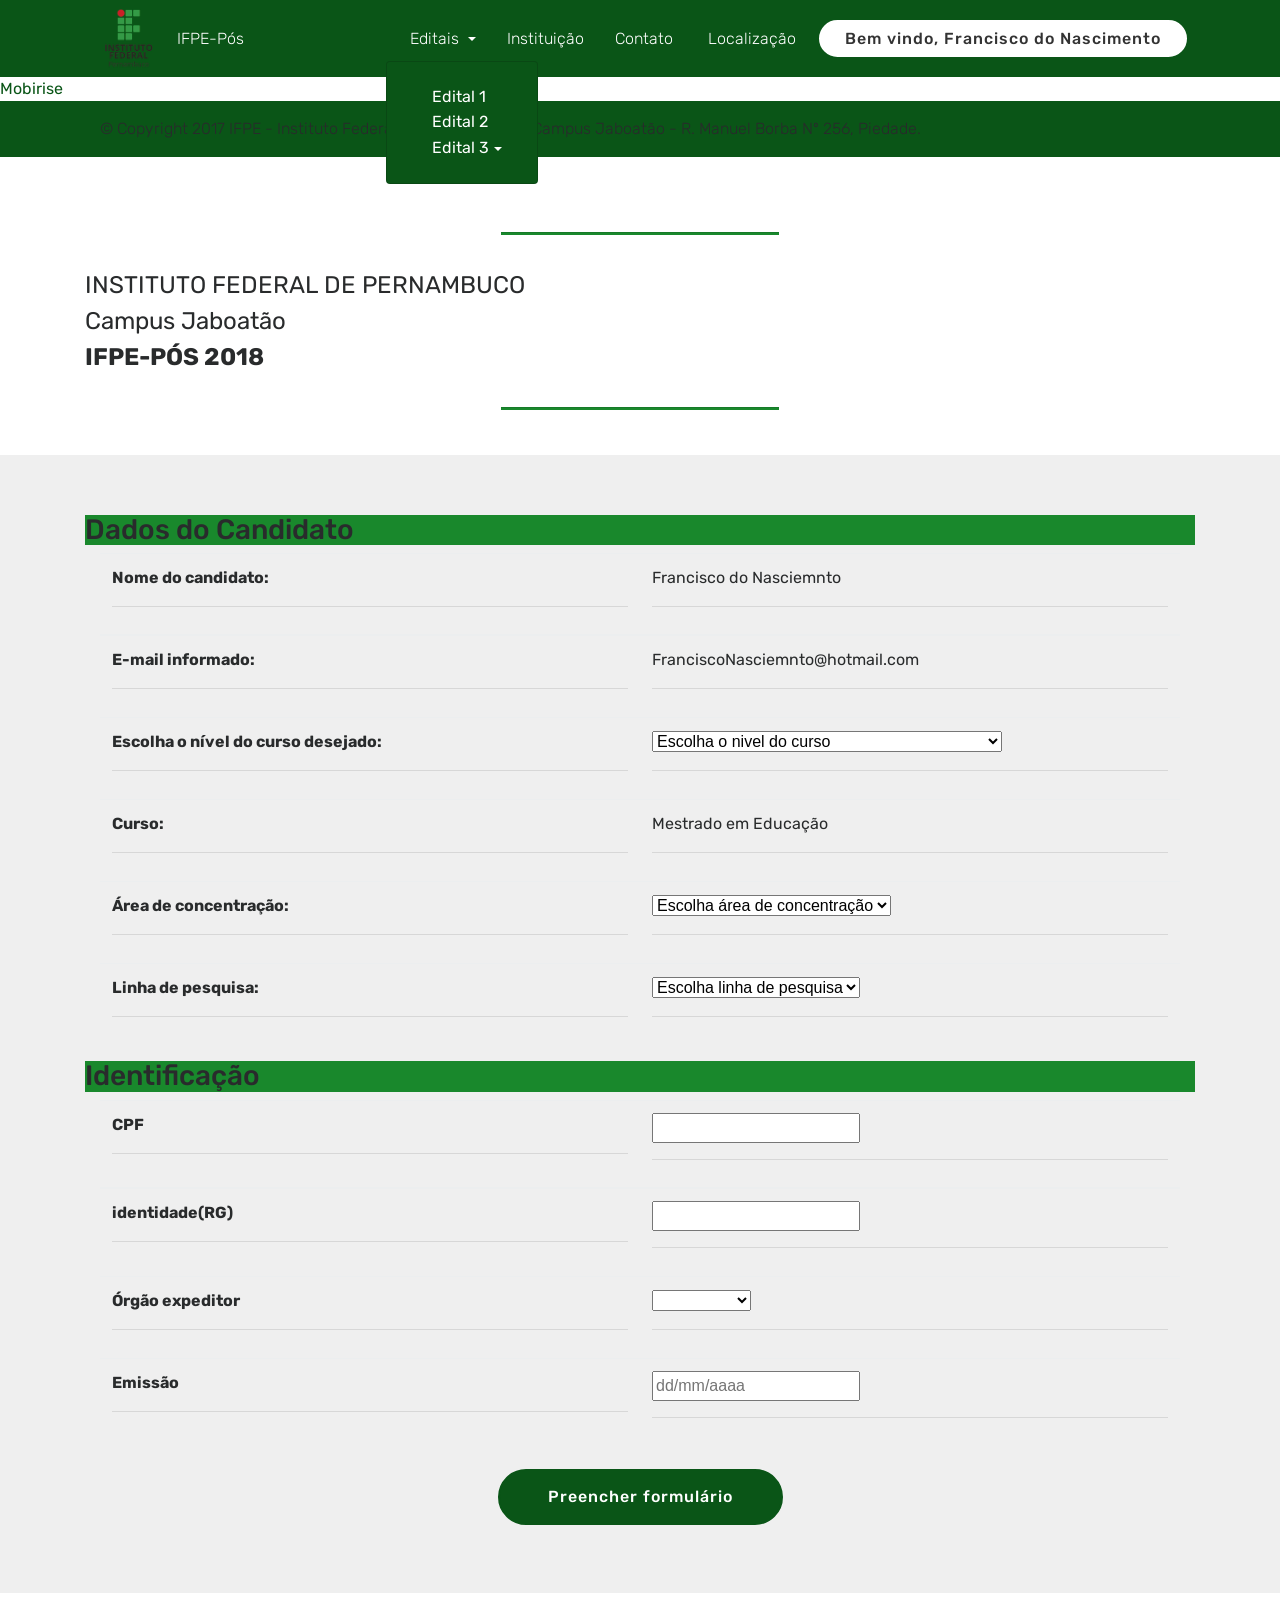
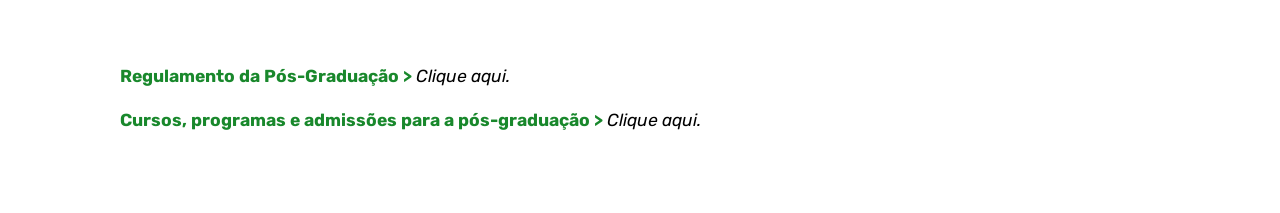
==== TestB5/inscricao3.html @ 794bc613 "Tiago Nova interface" ====
<!DOCTYPE html>
<html>
<head>
  <!-- Site made with Mobirise Website Builder v4.1.7, https://mobirise.com -->
  <meta charset="UTF-8">
  <meta http-equiv="X-UA-Compatible" content="IE=edge">
  <meta name="generator" content="Mobirise v4.1.7, mobirise.com">
  <meta name="viewport" content="width=device-width, initial-scale=1">
  <link rel="shortcut icon" href="assets/images/ifpe-432x270.png" type="image/x-icon">
  <meta name="description" content="Website Builder Description">
  <title>Inscrição 3</title>
  <link rel="stylesheet" href="assets/web/assets/mobirise-icons/mobirise-icons.css">
  <link rel="stylesheet" href="assets/tether/tether.min.css">
  <link rel="stylesheet" href="assets/bootstrap/css/bootstrap.min.css">
  <link rel="stylesheet" href="assets/dropdown/css/style.css">
  <link rel="stylesheet" href="assets/data-tables/data-tables.bootstrap4.min.css">
  <link rel="stylesheet" href="assets/theme/css/style.css">
  <link href="https://fonts.googleapis.com/css?family=Rubik:300,300i,400,400i,500,500i,700,700i,900,900i" rel="stylesheet">
  <link href="assets/fonts/style.css" rel="stylesheet">
  <link rel="stylesheet" href="assets/mobirise/css/mbr-additional.css" type="text/css">
  
  <style>
  .novoInput{
  width: 350px;
  }
  
td{
width: 500px;
}


  
  </style>
  
  
</head>
<body>
<section class="menu cid-qsGIcKa39I" once="menu" id="menu1-2b" data-rv-view="39">

    

    <nav class="navbar navbar-dropdown align-items-center navbar-fixed-top navbar-toggleable-sm">
        <button class="navbar-toggler navbar-toggler-right" type="button" data-toggle="collapse" data-target="#navbarSupportedContent" aria-controls="navbarSupportedContent" aria-expanded="false" aria-label="Toggle navigation">
            <div class="hamburger">
                <span></span>
                <span></span>
                <span></span>
                <span></span>
            </div>
        </button>
        <div class="menu-logo">
            <div class="navbar-brand">
                <span class="navbar-logo">
                    <a href="#top">
                         <img src="assets/images/ifpe-432x270.png" alt="Mobirise" title="" media-simple="true" style="height: 3.8rem;">
                    </a>
                </span>
                <span class="navbar-caption-wrap"><a class="navbar-caption text-white display-4" href="page1.html">
                        IFPE-Pós</a></span>
            </div>
        </div>
        <div class="collapse navbar-collapse" id="navbarSupportedContent">
            <ul class="navbar-nav nav-dropdown" data-app-modern-menu="true"><li class="nav-item dropdown open">
                    <a class="nav-link link text-white dropdown-toggle display-4" href="https://mobirise.com" data-toggle="dropdown-submenu" aria-expanded="true"><span class="mbri-file mbr-iconfont mbr-iconfont-btn"></span>
                        &nbsp;Editais
                    </a><div class="dropdown-menu"><a class="text-white dropdown-item display-4" href="https://mobirise.com"><span class="mbri-new-file mbr-iconfont mbr-iconfont-btn"></span>Edital 1</a><a class="text-white dropdown-item display-4" href="https://mobirise.com" aria-expanded="true"><span class="mbri-new-file mbr-iconfont mbr-iconfont-btn"></span>Edital 2</a><div class="dropdown"><a class="text-white dropdown-item dropdown-toggle display-4" href="https://mobirise.com" aria-expanded="false" data-toggle="dropdown-submenu"><span class="mbri-new-file mbr-iconfont mbr-iconfont-btn"></span>Edital 3</a><div class="dropdown-menu dropdown-submenu"><a class="text-white dropdown-item display-4" href="https://mobirise.com" aria-expanded="true">Edital 3.1</a><a class="text-white dropdown-item display-4" href="https://mobirise.com" aria-expanded="false">Edital 3.1</a><a class="text-white dropdown-item display-4" href="https://mobirise.com" aria-expanded="false">Edital 3.1</a></div></div></div>
                </li><li class="nav-item"><a class="nav-link link text-white display-4" href="https://mobirise.com">
                        <span class="mbri-home mbr-iconfont mbr-iconfont-btn"></span>Instituição</a></li><li class="nav-item"><a class="nav-link link text-white display-4" href="https://mobirise.com"><span class="mbri-mobile mbr-iconfont mbr-iconfont-btn"></span>
                        
                        Contato</a></li>
                <li class="nav-item">
                    <a class="nav-link link text-white display-4" href="https://mobirise.com">
                        <span class="mbri-search mbr-iconfont mbr-iconfont-btn"></span>&nbsp;Localização</a>
                </li></ul>
            <div class="navbar-buttons mbr-section-btn"><a class="btn btn-sm btn-white display-4" href="page3.html" target="_blank">Bem vindo, Francisco do Nascimento</a></div>
        </div>
    </nav>
</section>

<section class="engine"><a href="https://mobirise.co">Mobirise</a></section><section once="" class="cid-qsGNbh6SUS" id="footer6-2c" data-rv-view="41">

    

    

    <div class="container">
        <div class="media-container-row align-center mbr-white">
            <div class="col-12">
                <p class="mbr-text mb-0 mbr-fonts-style display-4">
                    © Copyright 2017 IFPE - Instituto Federal de Pernambuco - Campus Jaboatão - R. Manuel Borba Nº 256, Piedade.&nbsp;</p>
            </div>
        </div>
    </div>
</section>

<section class="mbr-section article content9 cid-qtyrd8Nej2" id="content9-2d" data-rv-view="44">
    
     

    <div class="container">
        <div class="inner-container" style="width: 100%;">
            <hr class="line" style="width: 25%;">
            <div class="section-text align-center mbr-fonts-style display-5"><strong></strong>INSTITUTO FEDERAL DE PERNAMBUCO<br>Campus Jaboatão<br><strong>IFPE-PÓS 2018</strong></div>
            <hr class="line" style="width: 25%;">
        </div>
        </div>
</section>

<section class="mbr-section form1 cid-qtypmuyXtm" id="form1-29" data-rv-view="83">

<form class="mbr-form" action="#" method="get" data-form-title="Mobirise Form">

<input type="hidden" data-form-email="true" >
  
  
  <div class="container container-table">
      <h3 class="align-center" style="background-color: #19882c">Dados do Candidato</h3>
      
      <div class="table-wrapper">
        <div class="container">
          
        </div>

        <div class="container scroll">
          <table class="table" cellspacing="0">
            
              <tr class="table-heads ">
                  
                  
                  
                  
              <td class="body-item mbr-fonts-style display-7"><strong>Nome do candidato:</strong><hr></td>
			  <td class="body-item mbr-fonts-style display-7">Francisco do Nasciemnto<hr></td></tr><tr>
            

            <tbody>
              
              
              
              
			<tr>            
                
              <td class="body-item mbr-fonts-style display-7"><strong>E-mail informado:</strong><hr></td><td class="body-item mbr-fonts-style display-7">FranciscoNasciemnto@hotmail.com<hr></td>
			  
			 </tr>
			  
			 <tr>                 
                
                
                
              <td class="body-item mbr-fonts-style display-7"><strong>Escolha o nível do curso desejado:</strong><hr></td>
			  <td class="body-item mbr-fonts-style display-7"><select  name="selectbasic" class="novoInput">
																		<option >Escolha o nivel do curso</option>
																		<option value="1">Mestrado</option>
																		<option value="2">Option two</option></select>
				<hr></td></tr>
	  
			<tr> 
                
                
                
                
              
			 <td class="body-item mbr-fonts-style display-7"><strong>Curso:</strong><hr></td>
			 <td class="body-item mbr-fonts-style display-7">Mestrado em Educação<hr></td>
		</td></tr>
		
		
		<tr>                 
                
                
                
              <td class="body-item mbr-fonts-style display-7"><strong>Área de concentração:</strong><hr></td>
			  <td class="body-item mbr-fonts-style display-7"><select  name="selectbasic" >
																		<option >Escolha área de concentração</option>
																		<option value="1">Educação Brasileira</option>
																		<option value="2">Option two</option></select>
				<hr></td></tr>
				
				
			<tr>                 
                
                
                
              <td class="body-item mbr-fonts-style display-7"><strong>Linha de pesquisa:</strong><hr></td>
			  <td class="body-item mbr-fonts-style display-7"><select  name="selectbasic" >
																		<option >Escolha linha de pesquisa</option>
																		<option value="1">Educação Brasileira</option>
																		<option value="2">Option two</option></select>
				<hr></td>
				</tr>	
				
				
		
			 </tbody>
			 
			 
          </table>
        </div>
       
      </div>
	  <h3 class="align-center" style="background-color: #19882c">Identificação</h3> <!-- Dados de identificação-->
	  
	  <input type="hidden" data-form-email="true" >
	  
	        <div class="table-wrapper">
        <div class="container">
          
        </div>

        <div class="container scroll">
          <table class="table" cellspacing="0">
            
              <tr class="table-heads ">
                  
                  
                  
                  
              <td class="body-item mbr-fonts-style display-7"><strong>CPF</strong><hr></td>
			  <td class="body-item mbr-fonts-style display-7"><input type="text" value=""  /><hr></td></tr><tr>
            

            <tbody>
              
              
              
              
			<tr>            
                
              <td class="body-item mbr-fonts-style display-7"><strong>identidade(RG)</strong><hr></td><td class="body-item mbr-fonts-style display-7"><input type="text" value=""  /><hr></td>
			  
			 </tr>
			  
			 <tr>                 
                
                
                
              <td class="tdEspaco"><strong>Órgão expeditor </strong><hr></td>
			  <td class="body-item mbr-fonts-style display-7"><select  name="selectbasic" >
																		<option ></option>
																		<option value="1">SDS</option>
																		<option value="2">Option two</option></select>
				<hr></td></tr>
	  
			<tr> 
                
                
                
                
              
			 <td class="body-item mbr-fonts-style display-7"><strong>Emissão</strong><hr></td>
			 <td class="body-item mbr-fonts-style display-7"><input type="text" value="" placeholder="dd/mm/aaaa" /><hr></td>
		</td></tr>
	
				
		
			 </tbody>
			 
			 
          </table>
        </div>
       
      </div>

	  
    </div>

    

    <div class="container">
        <div class="media-container-row title">
           <span class="input-group-btn"><button href="" type="submit" class="btn btn-form btn-primary display-4"><span class="mbri-edit mbr-iconfont mbr-iconfont-btn"></span>Preencher formulário</button></span>
        </div>
    </div>
	</form>
</section>

<section class="mbr-section article content1 cid-qtywTLbYQV" id="content2-2j" data-rv-view="77">

     

    <div class="container">
        <div class="media-container-row">
            <div class="mbr-text col-12 col-md-8 mbr-fonts-style display-7">
                <blockquote><p><span style="font-style: normal;"><strong>Regulamento da Pós-Graduação &gt;&nbsp;</strong></span><a href="#" target="_blank" class="text-black">Clique aqui.</a></p><p><strong><span style="font-style: normal;">Cursos,</span>&nbsp;<span style="font-style: normal;">programas e admissões para a pós-graduação&nbsp;&gt;</span></strong><span style="font-size: 1.09rem; font-style: normal;">&nbsp;</span><a href="#dfdfd" class="text-black" style="font-size: 1.09rem; background-color: rgb(255, 255, 255);">Clique aqui.</a></p></blockquote>
            </div>
        </div>
    </div>
</section>


  <script src="assets/web/assets/jquery/jquery.min.js"></script>
  <script src="assets/tether/tether.min.js"></script>
  <script src="assets/bootstrap/js/bootstrap.min.js"></script>
  <script src="assets/smooth-scroll/smooth-scroll.js"></script>
  <script src="assets/dropdown/js/script.min.js"></script>
  <script src="assets/touch-swipe/jquery.touch-swipe.min.js"></script>
  <script src="assets/data-tables/jquery.data-tables.min.js"></script>
  <script src="assets/data-tables/data-tables.bootstrap4.min.js"></script>
  <script src="assets/theme/js/script.js"></script>
  
  
</body>
</html>
---- TestB5/assets/mobirise/css/mbr-additional.css ----
@import url(../../../https://fonts.googleapis.com/css?family=Rubik:300,300i,400,400i,500,500i,700,700i,900,900i);





body {
  font-family: Rubik;
  font-style: normal;
  line-height: 1.5;
}
.mbr-section-title {
  font-style: normal;
  line-height: 1.2;
}
.mbr-section-subtitle {
  line-height: 1.3;
}
.mbr-text {
  font-style: normal;
  line-height: 1.6;
}
.display-1 {
  font-family: 'Rubik', sans-serif;
  font-size: 4.25rem;
}
.display-1 > .mbr-iconfont {
  font-size: 6.8rem;
}
.display-2 {
  font-family: 'Rubik', sans-serif;
  font-size: 3rem;
}
.display-2 > .mbr-iconfont {
  font-size: 4.8rem;
}
.display-4 {
  font-family: 'Rubik', sans-serif;
  font-size: 1rem;
}
.display-4 > .mbr-iconfont {
  font-size: 1.6rem;
}
.display-5 {
  font-family: 'Rubik', sans-serif;
  font-size: 1.5rem;
}
.display-5 > .mbr-iconfont {
  font-size: 2.4rem;
}
.display-7 {
  font-family: 'Rubik', sans-serif;
  font-size: 1rem;
}
.display-7 > .mbr-iconfont {
  font-size: 1.6rem;
}
/* ---- Fluid typography for mobile devices ---- */
/* 1.4 - font scale ratio ( bootstrap == 1.42857 ) */
/* 100vw - current viewport width */
/* (48 - 20)  48 == 48rem == 768px, 20 == 20rem == 320px(minimal supported viewport) */
/* 0.65 - min scale variable, may vary */
@media (max-width: 768px) {
  .display-1 {
    font-size: 3.4rem;
    font-size: calc( 2.1374999999999997rem + (4.25 - 2.1374999999999997) * ((100vw - 20rem) / (48 - 20)));
    line-height: calc( 1.4 * (2.1374999999999997rem + (4.25 - 2.1374999999999997) * ((100vw - 20rem) / (48 - 20))));
  }
  .display-2 {
    font-size: 2.4rem;
    font-size: calc( 1.7rem + (3 - 1.7) * ((100vw - 20rem) / (48 - 20)));
    line-height: calc( 1.4 * (1.7rem + (3 - 1.7) * ((100vw - 20rem) / (48 - 20))));
  }
  .display-4 {
    font-size: 0.8rem;
    font-size: calc( 1rem + (1 - 1) * ((100vw - 20rem) / (48 - 20)));
    line-height: calc( 1.4 * (1rem + (1 - 1) * ((100vw - 20rem) / (48 - 20))));
  }
  .display-5 {
    font-size: 1.2rem;
    font-size: calc( 1.175rem + (1.5 - 1.175) * ((100vw - 20rem) / (48 - 20)));
    line-height: calc( 1.4 * (1.175rem + (1.5 - 1.175) * ((100vw - 20rem) / (48 - 20))));
  }
}
/* Buttons */
.btn {
  font-weight: 500;
  border-width: 2px;
  font-style: normal;
  letter-spacing: 1px;
  margin: .4rem .8rem;
  white-space: normal;
  -webkit-transition: all 0.3s ease-in-out;
  -moz-transition: all 0.3s ease-in-out;
  transition: all 0.3s ease-in-out;
  padding: 1rem 3rem;
  border-radius: 3px;
  display: inline-flex;
  align-items: center;
  justify-content: center;
  word-break: break-word;
}
.btn-sm {
  font-weight: 500;
  letter-spacing: 1px;
  -webkit-transition: all 0.3s ease-in-out;
  -moz-transition: all 0.3s ease-in-out;
  transition: all 0.3s ease-in-out;
  padding: 0.6rem 1.5rem;
  border-radius: 3px;
}
.btn-md {
  font-weight: 500;
  letter-spacing: 1px;
  margin: .4rem .8rem !important;
  -webkit-transition: all 0.3s ease-in-out;
  -moz-transition: all 0.3s ease-in-out;
  transition: all 0.3s ease-in-out;
  padding: 1rem 3rem;
  border-radius: 3px;
}
.btn-lg {
  font-weight: 500;
  letter-spacing: 1px;
  margin: .4rem .8rem !important;
  -webkit-transition: all 0.3s ease-in-out;
  -moz-transition: all 0.3s ease-in-out;
  transition: all 0.3s ease-in-out;
  padding: 1.2rem 3.2rem;
  border-radius: 3px;
}
.bg-primary {
  background-color: #0a5517 !important;
}
.bg-success {
  background-color: #f7ed4a !important;
}
.bg-info {
  background-color: #82786e !important;
}
.bg-warning {
  background-color: #879a9f !important;
}
.bg-danger {
  background-color: #b1a374 !important;
}
.btn-primary,
.btn-primary:active,
.btn-primary.active {
  background-color: #0a5517;
  border-color: #0a5517;
  color: #ffffff;
}
.btn-primary:hover,
.btn-primary:focus,
.btn-primary.focus {
  color: #ffffff;
  background-color: #021104;
  border-color: #021104;
}
.btn-primary.disabled,
.btn-primary:disabled {
  color: #ffffff !important;
  background-color: #021104 !important;
  border-color: #021104 !important;
}
.btn-secondary,
.btn-secondary:active,
.btn-secondary.active {
  background-color: #ff3366;
  border-color: #ff3366;
  color: #ffffff;
}
.btn-secondary:hover,
.btn-secondary:focus,
.btn-secondary.focus {
  color: #ffffff;
  background-color: #e50039;
  border-color: #e50039;
}
.btn-secondary.disabled,
.btn-secondary:disabled {
  color: #ffffff !important;
  background-color: #e50039 !important;
  border-color: #e50039 !important;
}
.btn-info,
.btn-info:active,
.btn-info.active {
  background-color: #82786e;
  border-color: #82786e;
  color: #ffffff;
}
.btn-info:hover,
.btn-info:focus,
.btn-info.focus {
  color: #ffffff;
  background-color: #59524b;
  border-color: #59524b;
}
.btn-info.disabled,
.btn-info:disabled {
  color: #ffffff !important;
  background-color: #59524b !important;
  border-color: #59524b !important;
}
.btn-success,
.btn-success:active,
.btn-success.active {
  background-color: #f7ed4a;
  border-color: #f7ed4a;
  color: #ffffff;
}
.btn-success:hover,
.btn-success:focus,
.btn-success.focus {
  color: #ffffff;
  background-color: #eadd0a;
  border-color: #eadd0a;
}
.btn-success.disabled,
.btn-success:disabled {
  color: #ffffff !important;
  background-color: #eadd0a !important;
  border-color: #eadd0a !important;
}
.btn-warning,
.btn-warning:active,
.btn-warning.active {
  background-color: #879a9f;
  border-color: #879a9f;
  color: #ffffff;
}
.btn-warning:hover,
.btn-warning:focus,
.btn-warning.focus {
  color: #ffffff;
  background-color: #617479;
  border-color: #617479;
}
.btn-warning.disabled,
.btn-warning:disabled {
  color: #ffffff !important;
  background-color: #617479 !important;
  border-color: #617479 !important;
}
.btn-danger,
.btn-danger:active,
.btn-danger.active {
  background-color: #b1a374;
  border-color: #b1a374;
  color: #ffffff;
}
.btn-danger:hover,
.btn-danger:focus,
.btn-danger.focus {
  color: #ffffff;
  background-color: #8b7d4e;
  border-color: #8b7d4e;
}
.btn-danger.disabled,
.btn-danger:disabled {
  color: #ffffff !important;
  background-color: #8b7d4e !important;
  border-color: #8b7d4e !important;
}
.btn-white {
  color: #333333 !important;
}
.btn-white,
.btn-white:active,
.btn-white.active {
  background-color: #ffffff;
  border-color: #ffffff;
  color: #ffffff;
}
.btn-white:hover,
.btn-white:focus,
.btn-white.focus {
  color: #ffffff;
  background-color: #d4d4d4;
  border-color: #d4d4d4;
}
.btn-white.disabled,
.btn-white:disabled {
  color: #ffffff !important;
  background-color: #d4d4d4 !important;
  border-color: #d4d4d4 !important;
}
.btn-black,
.btn-black:active,
.btn-black.active {
  background-color: #333333;
  border-color: #333333;
  color: #ffffff;
}
.btn-black:hover,
.btn-black:focus,
.btn-black.focus {
  color: #ffffff;
  background-color: #0d0d0d;
  border-color: #0d0d0d;
}
.btn-black.disabled,
.btn-black:disabled {
  color: #ffffff !important;
  background-color: #0d0d0d !important;
  border-color: #0d0d0d !important;
}
.btn-primary-outline,
.btn-primary-outline:active,
.btn-primary-outline.active {
  background: none;
  border-color: #000000;
  color: #000000;
}
.btn-primary-outline:hover,
.btn-primary-outline:focus,
.btn-primary-outline.focus {
  color: #ffffff;
  background-color: #0a5517;
  border-color: #0a5517;
}
.btn-primary-outline.disabled,
.btn-primary-outline:disabled {
  color: #ffffff !important;
  background-color: #0a5517 !important;
  border-color: #0a5517 !important;
}
.btn-secondary-outline,
.btn-secondary-outline:active,
.btn-secondary-outline.active {
  background: none;
  border-color: #cc0033;
  color: #cc0033;
}
.btn-secondary-outline:hover,
.btn-secondary-outline:focus,
.btn-secondary-outline.focus {
  color: #ffffff;
  background-color: #ff3366;
  border-color: #ff3366;
}
.btn-secondary-outline.disabled,
.btn-secondary-outline:disabled {
  color: #ffffff !important;
  background-color: #ff3366 !important;
  border-color: #ff3366 !important;
}
.btn-info-outline,
.btn-info-outline:active,
.btn-info-outline.active {
  background: none;
  border-color: #4b453f;
  color: #4b453f;
}
.btn-info-outline:hover,
.btn-info-outline:focus,
.btn-info-outline.focus {
  color: #ffffff;
  background-color: #82786e;
  border-color: #82786e;
}
.btn-info-outline.disabled,
.btn-info-outline:disabled {
  color: #ffffff !important;
  background-color: #82786e !important;
  border-color: #82786e !important;
}
.btn-success-outline,
.btn-success-outline:active,
.btn-success-outline.active {
  background: none;
  border-color: #d2c609;
  color: #d2c609;
}
.btn-success-outline:hover,
.btn-success-outline:focus,
.btn-success-outline.focus {
  color: #ffffff;
  background-color: #f7ed4a;
  border-color: #f7ed4a;
}
.btn-success-outline.disabled,
.btn-success-outline:disabled {
  color: #ffffff !important;
  background-color: #f7ed4a !important;
  border-color: #f7ed4a !important;
}
.btn-warning-outline,
.btn-warning-outline:active,
.btn-warning-outline.active {
  background: none;
  border-color: #55666b;
  color: #55666b;
}
.btn-warning-outline:hover,
.btn-warning-outline:focus,
.btn-warning-outline.focus {
  color: #ffffff;
  background-color: #879a9f;
  border-color: #879a9f;
}
.btn-warning-outline.disabled,
.btn-warning-outline:disabled {
  color: #ffffff !important;
  background-color: #879a9f !important;
  border-color: #879a9f !important;
}
.btn-danger-outline,
.btn-danger-outline:active,
.btn-danger-outline.active {
  background: none;
  border-color: #7a6e45;
  color: #7a6e45;
}
.btn-danger-outline:hover,
.btn-danger-outline:focus,
.btn-danger-outline.focus {
  color: #ffffff;
  background-color: #b1a374;
  border-color: #b1a374;
}
.btn-danger-outline.disabled,
.btn-danger-outline:disabled {
  color: #ffffff !important;
  background-color: #b1a374 !important;
  border-color: #b1a374 !important;
}
.btn-black-outline,
.btn-black-outline:active,
.btn-black-outline.active {
  background: none;
  border-color: #000000;
  color: #000000;
}
.btn-black-outline:hover,
.btn-black-outline:focus,
.btn-black-outline.focus {
  color: #ffffff;
  background-color: #333333;
  border-color: #333333;
}
.btn-black-outline.disabled,
.btn-black-outline:disabled {
  color: #ffffff !important;
  background-color: #333333 !important;
  border-color: #333333 !important;
}
.btn-white-outline,
.btn-white-outline:active,
.btn-white-outline.active {
  background: none;
  border-color: #ffffff;
  color: #ffffff;
}
.btn-white-outline:hover,
.btn-white-outline:focus,
.btn-white-outline.focus {
  color: #333333;
  background-color: #ffffff;
  border-color: #ffffff;
}
.text-primary {
  color: #0a5517 !important;
}
.text-secondary {
  color: #ff3366 !important;
}
.text-success {
  color: #f7ed4a !important;
}
.text-info {
  color: #82786e !important;
}
.text-warning {
  color: #879a9f !important;
}
.text-danger {
  color: #b1a374 !important;
}
.text-white {
  color: #ffffff !important;
}
.text-black {
  color: #000000 !important;
}
a.text-primary:hover,
a.text-primary:focus {
  color: #000000 !important;
}
a.text-secondary:hover,
a.text-secondary:focus {
  color: #cc0033 !important;
}
a.text-success:hover,
a.text-success:focus {
  color: #d2c609 !important;
}
a.text-info:hover,
a.text-info:focus {
  color: #4b453f !important;
}
a.text-warning:hover,
a.text-warning:focus {
  color: #55666b !important;
}
a.text-danger:hover,
a.text-danger:focus {
  color: #7a6e45 !important;
}
a.text-white:hover,
a.text-white:focus {
  color: #b3b3b3 !important;
}
a.text-black:hover,
a.text-black:focus {
  color: #4d4d4d !important;
}
.alert-success {
  background-color: #70c770;
}
.alert-info {
  background-color: #82786e;
}
.alert-warning {
  background-color: #879a9f;
}
.alert-danger {
  background-color: #b1a374;
}
.mbr-section-btn a.btn:not(.btn-form) {
  border-radius: 100px;
}
.mbr-section-btn a.btn:not(.btn-form):hover {
  box-shadow: 0 10px 40px 0 rgba(0, 0, 0, 0.2);
}
.mbr-gallery-filter li a {
  border-radius: 100px !important;
}
.mbr-gallery-filter li.active .btn {
  background-color: #0a5517;
  border-color: #0a5517;
  color: #ffffff;
}
.mbr-gallery-filter li.active .btn:focus {
  box-shadow: none;
}
.nav-tabs .nav-link {
  border-radius: 100px !important;
}
.btn-form {
  border-radius: 0;
}
.btn-form:hover {
  cursor: pointer;
}
a,
a:hover {
  color: #0a5517;
}
.mbr-plan-header.bg-primary .mbr-plan-subtitle,
.mbr-plan-header.bg-primary .mbr-plan-price-desc {
  color: #59eb72;
}
.mbr-plan-header.bg-success .mbr-plan-subtitle,
.mbr-plan-header.bg-success .mbr-plan-price-desc {
  color: #ffffff;
}
.mbr-plan-header.bg-info .mbr-plan-subtitle,
.mbr-plan-header.bg-info .mbr-plan-price-desc {
  color: #beb8b2;
}
.mbr-plan-header.bg-warning .mbr-plan-subtitle,
.mbr-plan-header.bg-warning .mbr-plan-price-desc {
  color: #ced6d8;
}
.mbr-plan-header.bg-danger .mbr-plan-subtitle,
.mbr-plan-header.bg-danger .mbr-plan-price-desc {
  color: #dfd9c6;
}
/* Scroll to top button*/
.scrollToTop_wraper {
  opacity: 0 !important;
}
/* Others*/
.note-check a[data-value=Rubik] {
  font-style: normal;
}
.mbr-arrow a {
  color: #ffffff;
}
.form-control-label {
  position: relative;
  cursor: pointer;
  margin-bottom: .357em;
  padding: 0;
}
.alert {
  color: #ffffff;
  border-radius: 0;
  border: 0;
  font-size: .875rem;
  line-height: 1.5;
  margin-bottom: 1.875rem;
  padding: 1.25rem;
  position: relative;
}
.alert.alert-form::after {
  background-color: inherit;
  bottom: -7px;
  content: "";
  display: block;
  height: 14px;
  left: 50%;
  margin-left: -7px;
  position: absolute;
  transform: rotate(45deg);
  width: 14px;
}
.form-control {
  background-color: #f5f5f5;
  box-shadow: none;
  color: #565656;
  font-family: 'Rubik', sans-serif;
  font-size: 1rem;
  line-height: 1.43;
  min-height: 3.5em;
  padding: 1.07em .5em;
}
.form-control > .mbr-iconfont {
  font-size: 1.6rem;
}
.form-control,
.form-control:focus {
  border: 1px solid #e8e8e8;
}
.form-active .form-control:invalid {
  border-color: red;
}
.mbr-overlay {
  background-color: #000;
  bottom: 0;
  left: 0;
  opacity: .5;
  position: absolute;
  right: 0;
  top: 0;
  z-index: 0;
}
blockquote {
  font-style: italic;
  padding: 10px 0 10px 20px;
  font-size: 1.09rem;
  position: relative;
  border-color: #0a5517;
  border-width: 3px;
}
ul,
ol,
pre,
blockquote {
  margin-bottom: 2.3125rem;
}
pre {
  background: #f4f4f4;
  padding: 10px 24px;
  white-space: pre-wrap;
}
.inactive {
  -webkit-user-select: none;
  -moz-user-select: none;
  -ms-user-select: none;
  user-select: none;
  pointer-events: none;
  -webkit-user-drag: none;
  user-drag: none;
}
.mbr-section__comments .row {
  justify-content: center;
}
/* Forms */
.mbr-form .btn {
  margin: .4rem 0;
}
.mbr-form .input-group-btn a.btn {
  border-radius: 100px !important;
}
.mbr-form .input-group-btn a.btn:hover {
  box-shadow: 0 10px 40px 0 rgba(0, 0, 0, 0.2);
}
.mbr-form .input-group-btn button[type="submit"] {
  border-radius: 100px !important;
  padding: 1rem 3rem;
}
.mbr-form .input-group-btn button[type="submit"]:hover {
  box-shadow: 0 10px 40px 0 rgba(0, 0, 0, 0.2);
}
.form2 .form-control {
  border-top-left-radius: 100px;
  border-bottom-left-radius: 100px;
}
.form2 .input-group-btn a.btn {
  border-top-left-radius: 0 !important;
  border-bottom-left-radius: 0 !important;
}
.form2 .input-group-btn button[type="submit"] {
  border-top-left-radius: 0 !important;
  border-bottom-left-radius: 0 !important;
}
.form3 input[type="email"] {
  border-radius: 100px !important;
}
@media (max-width: 349px) {
  .form2 input[type="email"] {
    border-radius: 100px !important;
  }
  .form2 .input-group-btn a.btn {
    border-radius: 100px !important;
  }
  .form2 .input-group-btn button[type="submit"] {
    border-radius: 100px !important;
  }
}
@media (max-width: 767px) {
  .btn {
    font-size: .75rem !important;
  }
  .btn .mbr-iconfont {
    font-size: 1rem !important;
  }
}
/* Social block */
.btn-social {
  font-size: 20px;
  border-radius: 50%;
  padding: 0;
  width: 44px;
  height: 44px;
  line-height: 44px;
  text-align: center;
  position: relative;
  border: 2px solid #c0a375;
  border-color: #0a5517;
  color: #232323;
  cursor: pointer;
}
.btn-social i {
  top: 0;
  line-height: 44px;
  width: 44px;
}
.btn-social:hover {
  color: #fff;
  background: #0a5517;
}
.btn-social + .btn {
  margin-left: .1rem;
}
/* Footer */
.mbr-footer-content li::before,
.mbr-footer .mbr-contacts li::before {
  background: #0a5517;
}
.mbr-footer-content li a:hover,
.mbr-footer .mbr-contacts li a:hover {
  color: #0a5517;
}
.footer3 input[type="email"],
.footer4 input[type="email"] {
  border-radius: 100px !important;
}
.footer3 .input-group-btn a.btn,
.footer4 .input-group-btn a.btn {
  border-radius: 100px !important;
}
.footer3 .input-group-btn button[type="submit"],
.footer4 .input-group-btn button[type="submit"] {
  border-radius: 100px !important;
}
/* Headers*/
.header13 .form-inline input[type="email"],
.header14 .form-inline input[type="email"] {
  border-radius: 100px;
}
.header13 .form-inline input[type="text"],
.header14 .form-inline input[type="text"] {
  border-radius: 100px;
}
.header13 .form-inline input[type="tel"],
.header14 .form-inline input[type="tel"] {
  border-radius: 100px;
}
.header13 .form-inline a.btn,
.header14 .form-inline a.btn {
  border-radius: 100px;
}
.header13 .form-inline button,
.header14 .form-inline button {
  border-radius: 100px !important;
}
.cid-qsGIcKa39I .navbar {
  padding: .5rem 0;
  background: #0a5517;
  transition: none;
  min-height: 77px;
}
.cid-qsGIcKa39I .navbar-dropdown.bg-color.transparent.opened {
  background: #0a5517;
}
.cid-qsGIcKa39I a {
  font-style: normal;
}
.cid-qsGIcKa39I .nav-item span {
  padding-right: 0.4em;
  line-height: 0.5em;
  vertical-align: text-bottom;
  position: relative;
  top: -0.2em;
  text-decoration: none;
}
.cid-qsGIcKa39I .nav-item a {
  padding: 0.7rem 0 !important;
  margin: 0rem .65rem !important;
}
.cid-qsGIcKa39I .btn {
  padding: 0.4rem 1.5rem;
  display: inline-flex;
  align-items: center;
}
.cid-qsGIcKa39I .btn .mbr-iconfont {
  font-size: 1.6rem;
}
.cid-qsGIcKa39I .menu-logo {
  margin-right: auto;
}
.cid-qsGIcKa39I .menu-logo .navbar-brand {
  display: flex;
  margin-left: 5rem;
  padding: 0;
  transition: padding .2s;
  min-height: 3.8rem;
  align-items: center;
}
.cid-qsGIcKa39I .menu-logo .navbar-brand .navbar-caption-wrap {
  display: -webkit-flex;
  -webkit-align-items: center;
  align-items: center;
  word-break: break-word;
  min-width: 7rem;
  margin: .3rem 0;
}
.cid-qsGIcKa39I .menu-logo .navbar-brand .navbar-caption-wrap .navbar-caption {
  line-height: 1.2rem !important;
  padding-right: 2rem;
}
.cid-qsGIcKa39I .menu-logo .navbar-brand .navbar-logo {
  font-size: 4rem;
  transition: font-size 0.25s;
}
.cid-qsGIcKa39I .menu-logo .navbar-brand .navbar-logo img {
  display: flex;
}
.cid-qsGIcKa39I .menu-logo .navbar-brand .navbar-logo .mbr-iconfont {
  transition: font-size 0.25s;
}
.cid-qsGIcKa39I .navbar-toggleable-sm .navbar-collapse {
  justify-content: flex-end;
  -webkit-justify-content: flex-end;
  padding-right: 5rem;
  width: auto;
}
.cid-qsGIcKa39I .navbar-toggleable-sm .navbar-collapse .navbar-nav {
  flex-wrap: wrap;
  -webkit-flex-wrap: wrap;
  padding-left: 0;
}
.cid-qsGIcKa39I .navbar-toggleable-sm .navbar-collapse .navbar-nav .nav-item {
  -webkit-align-self: center;
  align-self: center;
}
.cid-qsGIcKa39I .navbar-toggleable-sm .navbar-collapse .navbar-buttons {
  padding-left: 0;
  padding-bottom: 0;
}
.cid-qsGIcKa39I .dropdown .dropdown-menu {
  background: #0a5517;
  display: none;
  position: absolute;
  min-width: 5rem;
  padding-top: 1.4rem;
  padding-bottom: 1.4rem;
  text-align: left;
}
.cid-qsGIcKa39I .dropdown .dropdown-menu .dropdown-item {
  width: auto;
  padding: 0.235em 1.5385em 0.235em 1.5385em !important;
}
.cid-qsGIcKa39I .dropdown .dropdown-menu .dropdown-item::after {
  right: 0.5rem;
}
.cid-qsGIcKa39I .dropdown .dropdown-menu .dropdown-submenu {
  margin: 0;
}
.cid-qsGIcKa39I .dropdown.open > .dropdown-menu {
  display: block;
}
.cid-qsGIcKa39I .navbar-toggleable-sm.opened:after {
  position: absolute;
  width: 100vw;
  height: 100vh;
  content: '';
  background-color: rgba(0, 0, 0, 0.1);
  left: 0;
  bottom: 0;
  transform: translateY(100%);
  -webkit-transform: translateY(100%);
  z-index: 1000;
}
.cid-qsGIcKa39I .navbar.navbar-short {
  min-height: 60px;
  transition: all .2s;
}
.cid-qsGIcKa39I .navbar.navbar-short .navbar-toggler-right {
  top: 20px;
}
.cid-qsGIcKa39I .navbar.navbar-short .navbar-logo a {
  font-size: 2.5rem !important;
  line-height: 2.5rem;
  transition: font-size 0.25s;
}
.cid-qsGIcKa39I .navbar.navbar-short .navbar-logo a .mbr-iconfont {
  font-size: 2.5rem !important;
}
.cid-qsGIcKa39I .navbar.navbar-short .navbar-logo a img {
  height: 3rem !important;
}
.cid-qsGIcKa39I .navbar.navbar-short .navbar-brand {
  min-height: 3rem;
}
.cid-qsGIcKa39I button.navbar-toggler {
  width: 31px;
  height: 18px;
  cursor: pointer;
  transition: all .2s;
  top: 1.5rem;
  right: 1rem;
}
.cid-qsGIcKa39I button.navbar-toggler:focus {
  outline: none;
}
.cid-qsGIcKa39I button.navbar-toggler .hamburger span {
  position: absolute;
  right: 0;
  width: 30px;
  height: 2px;
  border-right: 5px;
  background-color: #ffffff;
}
.cid-qsGIcKa39I button.navbar-toggler .hamburger span:nth-child(1) {
  top: 0;
  transition: all .2s;
}
.cid-qsGIcKa39I button.navbar-toggler .hamburger span:nth-child(2) {
  top: 8px;
  transition: all .15s;
}
.cid-qsGIcKa39I button.navbar-toggler .hamburger span:nth-child(3) {
  top: 8px;
  transition: all .15s;
}
.cid-qsGIcKa39I button.navbar-toggler .hamburger span:nth-child(4) {
  top: 16px;
  transition: all .2s;
}
.cid-qsGIcKa39I nav.opened .hamburger span:nth-child(1) {
  top: 8px;
  width: 0;
  opacity: 0;
  right: 50%;
  transition: all .2s;
}
.cid-qsGIcKa39I nav.opened .hamburger span:nth-child(2) {
  -webkit-transform: rotate(45deg);
  transform: rotate(45deg);
  transition: all .25s;
}
.cid-qsGIcKa39I nav.opened .hamburger span:nth-child(3) {
  -webkit-transform: rotate(-45deg);
  transform: rotate(-45deg);
  transition: all .25s;
}
.cid-qsGIcKa39I nav.opened .hamburger span:nth-child(4) {
  top: 8px;
  width: 0;
  opacity: 0;
  right: 50%;
  transition: all .2s;
}
.cid-qsGIcKa39I .collapsed .btn {
  display: flex;
}
.cid-qsGIcKa39I .collapsed .navbar-collapse {
  display: none !important;
  padding-right: 0 !important;
}
.cid-qsGIcKa39I .collapsed .navbar-collapse.collapsing,
.cid-qsGIcKa39I .collapsed .navbar-collapse.show {
  display: block !important;
}
.cid-qsGIcKa39I .collapsed .navbar-collapse.collapsing .navbar-nav,
.cid-qsGIcKa39I .collapsed .navbar-collapse.show .navbar-nav {
  display: block;
  text-align: center;
}
.cid-qsGIcKa39I .collapsed .navbar-collapse.collapsing .navbar-nav .nav-item,
.cid-qsGIcKa39I .collapsed .navbar-collapse.show .navbar-nav .nav-item {
  clear: both;
}
.cid-qsGIcKa39I .collapsed .navbar-collapse.collapsing .navbar-buttons,
.cid-qsGIcKa39I .collapsed .navbar-collapse.show .navbar-buttons {
  text-align: center;
}
.cid-qsGIcKa39I .collapsed .navbar-collapse.collapsing .navbar-buttons:last-child,
.cid-qsGIcKa39I .collapsed .navbar-collapse.show .navbar-buttons:last-child {
  margin-bottom: 1rem;
}
.cid-qsGIcKa39I .collapsed button.navbar-toggler {
  display: block;
}
.cid-qsGIcKa39I .collapsed .navbar-brand {
  margin-left: 1rem !important;
  margin-top: .5rem;
}
.cid-qsGIcKa39I .collapsed .navbar-toggleable-sm {
  flex-direction: column;
  -webkit-flex-direction: column;
}
.cid-qsGIcKa39I .collapsed .dropdown .dropdown-menu {
  width: 100%;
  text-align: center;
  position: relative;
  opacity: 0;
  display: block;
  height: 0;
  visibility: hidden;
  padding: 0;
  transition-duration: .5s;
  transition-property: opacity,padding,height;
}
.cid-qsGIcKa39I .collapsed .dropdown.open > .dropdown-menu {
  position: relative;
  opacity: 1;
  height: auto;
  padding: 1.4rem 0;
  visibility: visible;
}
.cid-qsGIcKa39I .collapsed .dropdown .dropdown-submenu {
  left: 0;
  text-align: center;
  width: 100%;
}
.cid-qsGIcKa39I .collapsed .dropdown .dropdown-toggle[data-toggle="dropdown-submenu"]::after {
  margin-top: 0;
  position: inherit;
  right: 0;
  top: 50%;
  display: inline-block;
  width: 0;
  height: 0;
  margin-left: .3em;
  vertical-align: middle;
  content: "";
  border-top: .30em solid;
  border-right: .30em solid transparent;
  border-left: .30em solid transparent;
}
@media (max-width: 991px) {
  .cid-qsGIcKa39I img {
    height: 3.8rem !important;
  }
  .cid-qsGIcKa39I .btn {
    display: flex;
  }
  .cid-qsGIcKa39I button.navbar-toggler {
    display: block;
  }
  .cid-qsGIcKa39I .navbar-brand {
    margin-left: 1rem !important;
    margin-top: .5rem;
  }
  .cid-qsGIcKa39I .navbar-toggleable-sm {
    flex-direction: column;
    -webkit-flex-direction: column;
  }
  .cid-qsGIcKa39I .navbar-collapse {
    display: none !important;
    padding-right: 0 !important;
  }
  .cid-qsGIcKa39I .navbar-collapse.collapsing,
  .cid-qsGIcKa39I .navbar-collapse.show {
    display: block !important;
  }
  .cid-qsGIcKa39I .navbar-collapse.collapsing .navbar-nav,
  .cid-qsGIcKa39I .navbar-collapse.show .navbar-nav {
    display: block;
    text-align: center;
  }
  .cid-qsGIcKa39I .navbar-collapse.collapsing .navbar-nav .nav-item,
  .cid-qsGIcKa39I .navbar-collapse.show .navbar-nav .nav-item {
    clear: both;
  }
  .cid-qsGIcKa39I .navbar-collapse.collapsing .navbar-buttons,
  .cid-qsGIcKa39I .navbar-collapse.show .navbar-buttons {
    text-align: center;
  }
  .cid-qsGIcKa39I .navbar-collapse.collapsing .navbar-buttons:last-child,
  .cid-qsGIcKa39I .navbar-collapse.show .navbar-buttons:last-child {
    margin-bottom: 1rem;
  }
  .cid-qsGIcKa39I .dropdown .dropdown-menu {
    width: 100%;
    text-align: center;
    position: relative;
    opacity: 0;
    display: block;
    height: 0;
    visibility: hidden;
    padding: 0;
    transition-duration: .5s;
    transition-property: opacity,padding,height;
  }
  .cid-qsGIcKa39I .dropdown.open > .dropdown-menu {
    position: relative;
    opacity: 1;
    height: auto;
    padding: 1.4rem 0;
    visibility: visible;
  }
  .cid-qsGIcKa39I .dropdown .dropdown-submenu {
    left: 0;
    text-align: center;
    width: 100%;
  }
  .cid-qsGIcKa39I .dropdown .dropdown-toggle[data-toggle="dropdown-submenu"]::after {
    margin-top: 0;
    position: inherit;
    right: 0;
    top: 50%;
    display: inline-block;
    width: 0;
    height: 0;
    margin-left: .3em;
    vertical-align: middle;
    content: "";
    border-top: .30em solid;
    border-right: .30em solid transparent;
    border-left: .30em solid transparent;
  }
}
.cid-qsGNbh6SUS {
  padding-top: 15px;
  padding-bottom: 15px;
  background-color: #0a5517;
}
.cid-qtyrd8Nej2 {
  padding-top: 75px;
  padding-bottom: 45px;
  background-color: #ffffff;
}
.cid-qtyrd8Nej2 .line {
  background-color: #19882c;
  color: #19882c;
  align: center;
  height: 2px;
  margin: 0 auto;
}
.cid-qtyrd8Nej2 .section-text {
  padding: 2rem 0;
}
.cid-qtyrd8Nej2 .inner-container {
  margin: 0 auto;
}
@media (max-width: 768px) {
  .cid-qtyrd8Nej2 .inner-container {
    width: 100% !important;
  }
}
.cid-qtys5wqtfi {
  padding-top: 30px;
  padding-bottom: 45px;
  background-color: #efefef;
}
.cid-qtys5wqtfi .mbr-section-subtitle {
  color: #767676;
}
.cid-qtys5wqtfi .container-table {
  margin: 0 auto;
}
.cid-qtys5wqtfi .scroll {
  overflow-x: auto;
  padding: 0;
}
.cid-qtys5wqtfi .dataTables_wrapper {
  display: block;
}
.cid-qtys5wqtfi .dataTables_wrapper .search {
  margin-bottom: .5rem;
}
.cid-qtys5wqtfi .dataTables_wrapper .table {
  overflow-x: auto;
}
.cid-qtys5wqtfi table {
  width: 100% !important;
  margin-top: 6px;
  border: 1px solid #ffffff;
  margin-bottom: 0;
}
.cid-qtys5wqtfi table th {
  border-top: none;
  transition: all .2s;
  border-bottom: none;
}
.cid-qtys5wqtfi table th:hover {
  background: #ffffff;
  color: #000000;
}
.cid-qtys5wqtfi table td {
  border-top: 1px solid #ffffff;
}
.cid-qtys5wqtfi table.table {
  background: #efefef;
}
.cid-qtys5wqtfi .dataTables_filter {
  text-align: right;
  margin-bottom: .5rem;
}
.cid-qtys5wqtfi .dataTables_filter label {
  display: inline;
  white-space: normal !important;
}
.cid-qtys5wqtfi .dataTables_filter input {
  display: inline;
  width: auto;
  margin-left: .5rem;
  border-radius: 100px;
  padding-left: 1rem;
}
.cid-qtys5wqtfi .dataTables_info {
  padding-bottom: 1rem;
  padding-top: 1rem;
  white-space: normal !important;
}
@media (max-width: 992px) {
  .cid-qtys5wqtfi .dataTables_filter {
    text-align: center;
  }
}
@media (max-width: 350px) {
  .cid-qtys5wqtfi .dataTables_filter {
    text-align: center;
  }
  .cid-qtys5wqtfi .dataTables_filter input {
    width: 100% !important;
    margin-left: 0 !important;
  }
}
.cid-qtys5wqtfi .head-item {
  text-align: left;
}
.cid-qtys5wqtfi .body-item {
  text-align: left;
}
.cid-qtys5wqtfi .mbr-section-title {
  text-align: center;
}
.cid-qtyuvvlXJF {
  padding-top: 0px;
  padding-bottom: 30px;
  background-color: #efefef;
}
.cid-qtywTLbYQV {
  padding-top: 60px;
  padding-bottom: 15px;
  background-color: #ffffff;
}
.cid-qtywTLbYQV .mbr-text,
.cid-qtywTLbYQV blockquote {
  color: #767676;
}
.cid-qtywTLbYQV BLOCKQUOTE {
  color: #000000;
}
.cid-qtywTLbYQV P {
  color: #19882c;
}
.cid-qsGIcKa39I .navbar {
  padding: .5rem 0;
  background: #0a5517;
  transition: none;
  min-height: 77px;
}
.cid-qsGIcKa39I .navbar-dropdown.bg-color.transparent.opened {
  background: #0a5517;
}
.cid-qsGIcKa39I a {
  font-style: normal;
}
.cid-qsGIcKa39I .nav-item span {
  padding-right: 0.4em;
  line-height: 0.5em;
  vertical-align: text-bottom;
  position: relative;
  top: -0.2em;
  text-decoration: none;
}
.cid-qsGIcKa39I .nav-item a {
  padding: 0.7rem 0 !important;
  margin: 0rem .65rem !important;
}
.cid-qsGIcKa39I .btn {
  padding: 0.4rem 1.5rem;
  display: inline-flex;
  align-items: center;
}
.cid-qsGIcKa39I .btn .mbr-iconfont {
  font-size: 1.6rem;
}
.cid-qsGIcKa39I .menu-logo {
  margin-right: auto;
}
.cid-qsGIcKa39I .menu-logo .navbar-brand {
  display: flex;
  margin-left: 5rem;
  padding: 0;
  transition: padding .2s;
  min-height: 3.8rem;
  align-items: center;
}
.cid-qsGIcKa39I .menu-logo .navbar-brand .navbar-caption-wrap {
  display: -webkit-flex;
  -webkit-align-items: center;
  align-items: center;
  word-break: break-word;
  min-width: 7rem;
  margin: .3rem 0;
}
.cid-qsGIcKa39I .menu-logo .navbar-brand .navbar-caption-wrap .navbar-caption {
  line-height: 1.2rem !important;
  padding-right: 2rem;
}
.cid-qsGIcKa39I .menu-logo .navbar-brand .navbar-logo {
  font-size: 4rem;
  transition: font-size 0.25s;
}
.cid-qsGIcKa39I .menu-logo .navbar-brand .navbar-logo img {
  display: flex;
}
.cid-qsGIcKa39I .menu-logo .navbar-brand .navbar-logo .mbr-iconfont {
  transition: font-size 0.25s;
}
.cid-qsGIcKa39I .navbar-toggleable-sm .navbar-collapse {
  justify-content: flex-end;
  -webkit-justify-content: flex-end;
  padding-right: 5rem;
  width: auto;
}
.cid-qsGIcKa39I .navbar-toggleable-sm .navbar-collapse .navbar-nav {
  flex-wrap: wrap;
  -webkit-flex-wrap: wrap;
  padding-left: 0;
}
.cid-qsGIcKa39I .navbar-toggleable-sm .navbar-collapse .navbar-nav .nav-item {
  -webkit-align-self: center;
  align-self: center;
}
.cid-qsGIcKa39I .navbar-toggleable-sm .navbar-collapse .navbar-buttons {
  padding-left: 0;
  padding-bottom: 0;
}
.cid-qsGIcKa39I .dropdown .dropdown-menu {
  background: #0a5517;
  display: none;
  position: absolute;
  min-width: 5rem;
  padding-top: 1.4rem;
  padding-bottom: 1.4rem;
  text-align: left;
}
.cid-qsGIcKa39I .dropdown .dropdown-menu .dropdown-item {
  width: auto;
  padding: 0.235em 1.5385em 0.235em 1.5385em !important;
}
.cid-qsGIcKa39I .dropdown .dropdown-menu .dropdown-item::after {
  right: 0.5rem;
}
.cid-qsGIcKa39I .dropdown .dropdown-menu .dropdown-submenu {
  margin: 0;
}
.cid-qsGIcKa39I .dropdown.open > .dropdown-menu {
  display: block;
}
.cid-qsGIcKa39I .navbar-toggleable-sm.opened:after {
  position: absolute;
  width: 100vw;
  height: 100vh;
  content: '';
  background-color: rgba(0, 0, 0, 0.1);
  left: 0;
  bottom: 0;
  transform: translateY(100%);
  -webkit-transform: translateY(100%);
  z-index: 1000;
}
.cid-qsGIcKa39I .navbar.navbar-short {
  min-height: 60px;
  transition: all .2s;
}
.cid-qsGIcKa39I .navbar.navbar-short .navbar-toggler-right {
  top: 20px;
}
.cid-qsGIcKa39I .navbar.navbar-short .navbar-logo a {
  font-size: 2.5rem !important;
  line-height: 2.5rem;
  transition: font-size 0.25s;
}
.cid-qsGIcKa39I .navbar.navbar-short .navbar-logo a .mbr-iconfont {
  font-size: 2.5rem !important;
}
.cid-qsGIcKa39I .navbar.navbar-short .navbar-logo a img {
  height: 3rem !important;
}
.cid-qsGIcKa39I .navbar.navbar-short .navbar-brand {
  min-height: 3rem;
}
.cid-qsGIcKa39I button.navbar-toggler {
  width: 31px;
  height: 18px;
  cursor: pointer;
  transition: all .2s;
  top: 1.5rem;
  right: 1rem;
}
.cid-qsGIcKa39I button.navbar-toggler:focus {
  outline: none;
}
.cid-qsGIcKa39I button.navbar-toggler .hamburger span {
  position: absolute;
  right: 0;
  width: 30px;
  height: 2px;
  border-right: 5px;
  background-color: #ffffff;
}
.cid-qsGIcKa39I button.navbar-toggler .hamburger span:nth-child(1) {
  top: 0;
  transition: all .2s;
}
.cid-qsGIcKa39I button.navbar-toggler .hamburger span:nth-child(2) {
  top: 8px;
  transition: all .15s;
}
.cid-qsGIcKa39I button.navbar-toggler .hamburger span:nth-child(3) {
  top: 8px;
  transition: all .15s;
}
.cid-qsGIcKa39I button.navbar-toggler .hamburger span:nth-child(4) {
  top: 16px;
  transition: all .2s;
}
.cid-qsGIcKa39I nav.opened .hamburger span:nth-child(1) {
  top: 8px;
  width: 0;
  opacity: 0;
  right: 50%;
  transition: all .2s;
}
.cid-qsGIcKa39I nav.opened .hamburger span:nth-child(2) {
  -webkit-transform: rotate(45deg);
  transform: rotate(45deg);
  transition: all .25s;
}
.cid-qsGIcKa39I nav.opened .hamburger span:nth-child(3) {
  -webkit-transform: rotate(-45deg);
  transform: rotate(-45deg);
  transition: all .25s;
}
.cid-qsGIcKa39I nav.opened .hamburger span:nth-child(4) {
  top: 8px;
  width: 0;
  opacity: 0;
  right: 50%;
  transition: all .2s;
}
.cid-qsGIcKa39I .collapsed .btn {
  display: flex;
}
.cid-qsGIcKa39I .collapsed .navbar-collapse {
  display: none !important;
  padding-right: 0 !important;
}
.cid-qsGIcKa39I .collapsed .navbar-collapse.collapsing,
.cid-qsGIcKa39I .collapsed .navbar-collapse.show {
  display: block !important;
}
.cid-qsGIcKa39I .collapsed .navbar-collapse.collapsing .navbar-nav,
.cid-qsGIcKa39I .collapsed .navbar-collapse.show .navbar-nav {
  display: block;
  text-align: center;
}
.cid-qsGIcKa39I .collapsed .navbar-collapse.collapsing .navbar-nav .nav-item,
.cid-qsGIcKa39I .collapsed .navbar-collapse.show .navbar-nav .nav-item {
  clear: both;
}
.cid-qsGIcKa39I .collapsed .navbar-collapse.collapsing .navbar-buttons,
.cid-qsGIcKa39I .collapsed .navbar-collapse.show .navbar-buttons {
  text-align: center;
}
.cid-qsGIcKa39I .collapsed .navbar-collapse.collapsing .navbar-buttons:last-child,
.cid-qsGIcKa39I .collapsed .navbar-collapse.show .navbar-buttons:last-child {
  margin-bottom: 1rem;
}
.cid-qsGIcKa39I .collapsed button.navbar-toggler {
  display: block;
}
.cid-qsGIcKa39I .collapsed .navbar-brand {
  margin-left: 1rem !important;
  margin-top: .5rem;
}
.cid-qsGIcKa39I .collapsed .navbar-toggleable-sm {
  flex-direction: column;
  -webkit-flex-direction: column;
}
.cid-qsGIcKa39I .collapsed .dropdown .dropdown-menu {
  width: 100%;
  text-align: center;
  position: relative;
  opacity: 0;
  display: block;
  height: 0;
  visibility: hidden;
  padding: 0;
  transition-duration: .5s;
  transition-property: opacity,padding,height;
}
.cid-qsGIcKa39I .collapsed .dropdown.open > .dropdown-menu {
  position: relative;
  opacity: 1;
  height: auto;
  padding: 1.4rem 0;
  visibility: visible;
}
.cid-qsGIcKa39I .collapsed .dropdown .dropdown-submenu {
  left: 0;
  text-align: center;
  width: 100%;
}
.cid-qsGIcKa39I .collapsed .dropdown .dropdown-toggle[data-toggle="dropdown-submenu"]::after {
  margin-top: 0;
  position: inherit;
  right: 0;
  top: 50%;
  display: inline-block;
  width: 0;
  height: 0;
  margin-left: .3em;
  vertical-align: middle;
  content: "";
  border-top: .30em solid;
  border-right: .30em solid transparent;
  border-left: .30em solid transparent;
}
@media (max-width: 991px) {
  .cid-qsGIcKa39I img {
    height: 3.8rem !important;
  }
  .cid-qsGIcKa39I .btn {
    display: flex;
  }
  .cid-qsGIcKa39I button.navbar-toggler {
    display: block;
  }
  .cid-qsGIcKa39I .navbar-brand {
    margin-left: 1rem !important;
    margin-top: .5rem;
  }
  .cid-qsGIcKa39I .navbar-toggleable-sm {
    flex-direction: column;
    -webkit-flex-direction: column;
  }
  .cid-qsGIcKa39I .navbar-collapse {
    display: none !important;
    padding-right: 0 !important;
  }
  .cid-qsGIcKa39I .navbar-collapse.collapsing,
  .cid-qsGIcKa39I .navbar-collapse.show {
    display: block !important;
  }
  .cid-qsGIcKa39I .navbar-collapse.collapsing .navbar-nav,
  .cid-qsGIcKa39I .navbar-collapse.show .navbar-nav {
    display: block;
    text-align: center;
  }
  .cid-qsGIcKa39I .navbar-collapse.collapsing .navbar-nav .nav-item,
  .cid-qsGIcKa39I .navbar-collapse.show .navbar-nav .nav-item {
    clear: both;
  }
  .cid-qsGIcKa39I .navbar-collapse.collapsing .navbar-buttons,
  .cid-qsGIcKa39I .navbar-collapse.show .navbar-buttons {
    text-align: center;
  }
  .cid-qsGIcKa39I .navbar-collapse.collapsing .navbar-buttons:last-child,
  .cid-qsGIcKa39I .navbar-collapse.show .navbar-buttons:last-child {
    margin-bottom: 1rem;
  }
  .cid-qsGIcKa39I .dropdown .dropdown-menu {
    width: 100%;
    text-align: center;
    position: relative;
    opacity: 0;
    display: block;
    height: 0;
    visibility: hidden;
    padding: 0;
    transition-duration: .5s;
    transition-property: opacity,padding,height;
  }
  .cid-qsGIcKa39I .dropdown.open > .dropdown-menu {
    position: relative;
    opacity: 1;
    height: auto;
    padding: 1.4rem 0;
    visibility: visible;
  }
  .cid-qsGIcKa39I .dropdown .dropdown-submenu {
    left: 0;
    text-align: center;
    width: 100%;
  }
  .cid-qsGIcKa39I .dropdown .dropdown-toggle[data-toggle="dropdown-submenu"]::after {
    margin-top: 0;
    position: inherit;
    right: 0;
    top: 50%;
    display: inline-block;
    width: 0;
    height: 0;
    margin-left: .3em;
    vertical-align: middle;
    content: "";
    border-top: .30em solid;
    border-right: .30em solid transparent;
    border-left: .30em solid transparent;
  }
}
.cid-qsGNbh6SUS {
  padding-top: 15px;
  padding-bottom: 15px;
  background-color: #0a5517;
}
.cid-qtypgfu0iH {
  padding-top: 75px;
  padding-bottom: 30px;
  background-color: #ffffff;
}
.cid-qtypgfu0iH .line {
  background-color: #19882c;
  color: #19882c;
  align: center;
  height: 2px;
  margin: 0 auto;
}
.cid-qtypgfu0iH .section-text {
  padding: 2rem 0;
}
.cid-qtypgfu0iH .inner-container {
  margin: 0 auto;
}
@media (max-width: 768px) {
  .cid-qtypgfu0iH .inner-container {
    width: 100% !important;
  }
}
.cid-qtypmuyXtm {
  padding-top: 60px;
  padding-bottom: 30px;
  background-color: #efefef;
}
.cid-qtypmuyXtm .title {
  margin-bottom: 2rem;
}
.cid-qtypmuyXtm .mbr-section-subtitle {
  color: #767676;
}
.cid-qtypmuyXtm a:not([href]):not([tabindex]) {
  color: #fff;
  border-radius: 3px;
}
.cid-qtypmuyXtm a.btn-white:not([href]):not([tabindex]) {
  color: #333;
}
.cid-qtypmuyXtm .multi-horizontal {
  flex-grow: 1;
  -webkit-flex-grow: 1;
  max-width: 100%;
}
.cid-qtypmuyXtm .input-group-btn {
  display: block;
  text-align: center;
}
.cid-qtypmuyXtm H2 {
  color: #000000;
  text-align: center;
}
.cid-qtypmuyXtm LABEL {
  color: #000000;
  text-align: left;
}
.cid-qtypmuyXtm .mbr-section-subtitle B {
  color: #0a5517;
}
.cid-qsGIcKa39I .navbar {
  padding: .5rem 0;
  background: #0a5517;
  transition: none;
  min-height: 77px;
}
.cid-qsGIcKa39I .navbar-dropdown.bg-color.transparent.opened {
  background: #0a5517;
}
.cid-qsGIcKa39I a {
  font-style: normal;
}
.cid-qsGIcKa39I .nav-item span {
  padding-right: 0.4em;
  line-height: 0.5em;
  vertical-align: text-bottom;
  position: relative;
  top: -0.2em;
  text-decoration: none;
}
.cid-qsGIcKa39I .nav-item a {
  padding: 0.7rem 0 !important;
  margin: 0rem .65rem !important;
}
.cid-qsGIcKa39I .btn {
  padding: 0.4rem 1.5rem;
  display: inline-flex;
  align-items: center;
}
.cid-qsGIcKa39I .btn .mbr-iconfont {
  font-size: 1.6rem;
}
.cid-qsGIcKa39I .menu-logo {
  margin-right: auto;
}
.cid-qsGIcKa39I .menu-logo .navbar-brand {
  display: flex;
  margin-left: 5rem;
  padding: 0;
  transition: padding .2s;
  min-height: 3.8rem;
  align-items: center;
}
.cid-qsGIcKa39I .menu-logo .navbar-brand .navbar-caption-wrap {
  display: -webkit-flex;
  -webkit-align-items: center;
  align-items: center;
  word-break: break-word;
  min-width: 7rem;
  margin: .3rem 0;
}
.cid-qsGIcKa39I .menu-logo .navbar-brand .navbar-caption-wrap .navbar-caption {
  line-height: 1.2rem !important;
  padding-right: 2rem;
}
.cid-qsGIcKa39I .menu-logo .navbar-brand .navbar-logo {
  font-size: 4rem;
  transition: font-size 0.25s;
}
.cid-qsGIcKa39I .menu-logo .navbar-brand .navbar-logo img {
  display: flex;
}
.cid-qsGIcKa39I .menu-logo .navbar-brand .navbar-logo .mbr-iconfont {
  transition: font-size 0.25s;
}
.cid-qsGIcKa39I .navbar-toggleable-sm .navbar-collapse {
  justify-content: flex-end;
  -webkit-justify-content: flex-end;
  padding-right: 5rem;
  width: auto;
}
.cid-qsGIcKa39I .navbar-toggleable-sm .navbar-collapse .navbar-nav {
  flex-wrap: wrap;
  -webkit-flex-wrap: wrap;
  padding-left: 0;
}
.cid-qsGIcKa39I .navbar-toggleable-sm .navbar-collapse .navbar-nav .nav-item {
  -webkit-align-self: center;
  align-self: center;
}
.cid-qsGIcKa39I .navbar-toggleable-sm .navbar-collapse .navbar-buttons {
  padding-left: 0;
  padding-bottom: 0;
}
.cid-qsGIcKa39I .dropdown .dropdown-menu {
  background: #0a5517;
  display: none;
  position: absolute;
  min-width: 5rem;
  padding-top: 1.4rem;
  padding-bottom: 1.4rem;
  text-align: left;
}
.cid-qsGIcKa39I .dropdown .dropdown-menu .dropdown-item {
  width: auto;
  padding: 0.235em 1.5385em 0.235em 1.5385em !important;
}
.cid-qsGIcKa39I .dropdown .dropdown-menu .dropdown-item::after {
  right: 0.5rem;
}
.cid-qsGIcKa39I .dropdown .dropdown-menu .dropdown-submenu {
  margin: 0;
}
.cid-qsGIcKa39I .dropdown.open > .dropdown-menu {
  display: block;
}
.cid-qsGIcKa39I .navbar-toggleable-sm.opened:after {
  position: absolute;
  width: 100vw;
  height: 100vh;
  content: '';
  background-color: rgba(0, 0, 0, 0.1);
  left: 0;
  bottom: 0;
  transform: translateY(100%);
  -webkit-transform: translateY(100%);
  z-index: 1000;
}
.cid-qsGIcKa39I .navbar.navbar-short {
  min-height: 60px;
  transition: all .2s;
}
.cid-qsGIcKa39I .navbar.navbar-short .navbar-toggler-right {
  top: 20px;
}
.cid-qsGIcKa39I .navbar.navbar-short .navbar-logo a {
  font-size: 2.5rem !important;
  line-height: 2.5rem;
  transition: font-size 0.25s;
}
.cid-qsGIcKa39I .navbar.navbar-short .navbar-logo a .mbr-iconfont {
  font-size: 2.5rem !important;
}
.cid-qsGIcKa39I .navbar.navbar-short .navbar-logo a img {
  height: 3rem !important;
}
.cid-qsGIcKa39I .navbar.navbar-short .navbar-brand {
  min-height: 3rem;
}
.cid-qsGIcKa39I button.navbar-toggler {
  width: 31px;
  height: 18px;
  cursor: pointer;
  transition: all .2s;
  top: 1.5rem;
  right: 1rem;
}
.cid-qsGIcKa39I button.navbar-toggler:focus {
  outline: none;
}
.cid-qsGIcKa39I button.navbar-toggler .hamburger span {
  position: absolute;
  right: 0;
  width: 30px;
  height: 2px;
  border-right: 5px;
  background-color: #ffffff;
}
.cid-qsGIcKa39I button.navbar-toggler .hamburger span:nth-child(1) {
  top: 0;
  transition: all .2s;
}
.cid-qsGIcKa39I button.navbar-toggler .hamburger span:nth-child(2) {
  top: 8px;
  transition: all .15s;
}
.cid-qsGIcKa39I button.navbar-toggler .hamburger span:nth-child(3) {
  top: 8px;
  transition: all .15s;
}
.cid-qsGIcKa39I button.navbar-toggler .hamburger span:nth-child(4) {
  top: 16px;
  transition: all .2s;
}
.cid-qsGIcKa39I nav.opened .hamburger span:nth-child(1) {
  top: 8px;
  width: 0;
  opacity: 0;
  right: 50%;
  transition: all .2s;
}
.cid-qsGIcKa39I nav.opened .hamburger span:nth-child(2) {
  -webkit-transform: rotate(45deg);
  transform: rotate(45deg);
  transition: all .25s;
}
.cid-qsGIcKa39I nav.opened .hamburger span:nth-child(3) {
  -webkit-transform: rotate(-45deg);
  transform: rotate(-45deg);
  transition: all .25s;
}
.cid-qsGIcKa39I nav.opened .hamburger span:nth-child(4) {
  top: 8px;
  width: 0;
  opacity: 0;
  right: 50%;
  transition: all .2s;
}
.cid-qsGIcKa39I .collapsed .btn {
  display: flex;
}
.cid-qsGIcKa39I .collapsed .navbar-collapse {
  display: none !important;
  padding-right: 0 !important;
}
.cid-qsGIcKa39I .collapsed .navbar-collapse.collapsing,
.cid-qsGIcKa39I .collapsed .navbar-collapse.show {
  display: block !important;
}
.cid-qsGIcKa39I .collapsed .navbar-collapse.collapsing .navbar-nav,
.cid-qsGIcKa39I .collapsed .navbar-collapse.show .navbar-nav {
  display: block;
  text-align: center;
}
.cid-qsGIcKa39I .collapsed .navbar-collapse.collapsing .navbar-nav .nav-item,
.cid-qsGIcKa39I .collapsed .navbar-collapse.show .navbar-nav .nav-item {
  clear: both;
}
.cid-qsGIcKa39I .collapsed .navbar-collapse.collapsing .navbar-buttons,
.cid-qsGIcKa39I .collapsed .navbar-collapse.show .navbar-buttons {
  text-align: center;
}
.cid-qsGIcKa39I .collapsed .navbar-collapse.collapsing .navbar-buttons:last-child,
.cid-qsGIcKa39I .collapsed .navbar-collapse.show .navbar-buttons:last-child {
  margin-bottom: 1rem;
}
.cid-qsGIcKa39I .collapsed button.navbar-toggler {
  display: block;
}
.cid-qsGIcKa39I .collapsed .navbar-brand {
  margin-left: 1rem !important;
  margin-top: .5rem;
}
.cid-qsGIcKa39I .collapsed .navbar-toggleable-sm {
  flex-direction: column;
  -webkit-flex-direction: column;
}
.cid-qsGIcKa39I .collapsed .dropdown .dropdown-menu {
  width: 100%;
  text-align: center;
  position: relative;
  opacity: 0;
  display: block;
  height: 0;
  visibility: hidden;
  padding: 0;
  transition-duration: .5s;
  transition-property: opacity,padding,height;
}
.cid-qsGIcKa39I .collapsed .dropdown.open > .dropdown-menu {
  position: relative;
  opacity: 1;
  height: auto;
  padding: 1.4rem 0;
  visibility: visible;
}
.cid-qsGIcKa39I .collapsed .dropdown .dropdown-submenu {
  left: 0;
  text-align: center;
  width: 100%;
}
.cid-qsGIcKa39I .collapsed .dropdown .dropdown-toggle[data-toggle="dropdown-submenu"]::after {
  margin-top: 0;
  position: inherit;
  right: 0;
  top: 50%;
  display: inline-block;
  width: 0;
  height: 0;
  margin-left: .3em;
  vertical-align: middle;
  content: "";
  border-top: .30em solid;
  border-right: .30em solid transparent;
  border-left: .30em solid transparent;
}
@media (max-width: 991px) {
  .cid-qsGIcKa39I img {
    height: 3.8rem !important;
  }
  .cid-qsGIcKa39I .btn {
    display: flex;
  }
  .cid-qsGIcKa39I button.navbar-toggler {
    display: block;
  }
  .cid-qsGIcKa39I .navbar-brand {
    margin-left: 1rem !important;
    margin-top: .5rem;
  }
  .cid-qsGIcKa39I .navbar-toggleable-sm {
    flex-direction: column;
    -webkit-flex-direction: column;
  }
  .cid-qsGIcKa39I .navbar-collapse {
    display: none !important;
    padding-right: 0 !important;
  }
  .cid-qsGIcKa39I .navbar-collapse.collapsing,
  .cid-qsGIcKa39I .navbar-collapse.show {
    display: block !important;
  }
  .cid-qsGIcKa39I .navbar-collapse.collapsing .navbar-nav,
  .cid-qsGIcKa39I .navbar-collapse.show .navbar-nav {
    display: block;
    text-align: center;
  }
  .cid-qsGIcKa39I .navbar-collapse.collapsing .navbar-nav .nav-item,
  .cid-qsGIcKa39I .navbar-collapse.show .navbar-nav .nav-item {
    clear: both;
  }
  .cid-qsGIcKa39I .navbar-collapse.collapsing .navbar-buttons,
  .cid-qsGIcKa39I .navbar-collapse.show .navbar-buttons {
    text-align: center;
  }
  .cid-qsGIcKa39I .navbar-collapse.collapsing .navbar-buttons:last-child,
  .cid-qsGIcKa39I .navbar-collapse.show .navbar-buttons:last-child {
    margin-bottom: 1rem;
  }
  .cid-qsGIcKa39I .dropdown .dropdown-menu {
    width: 100%;
    text-align: center;
    position: relative;
    opacity: 0;
    display: block;
    height: 0;
    visibility: hidden;
    padding: 0;
    transition-duration: .5s;
    transition-property: opacity,padding,height;
  }
  .cid-qsGIcKa39I .dropdown.open > .dropdown-menu {
    position: relative;
    opacity: 1;
    height: auto;
    padding: 1.4rem 0;
    visibility: visible;
  }
  .cid-qsGIcKa39I .dropdown .dropdown-submenu {
    left: 0;
    text-align: center;
    width: 100%;
  }
  .cid-qsGIcKa39I .dropdown .dropdown-toggle[data-toggle="dropdown-submenu"]::after {
    margin-top: 0;
    position: inherit;
    right: 0;
    top: 50%;
    display: inline-block;
    width: 0;
    height: 0;
    margin-left: .3em;
    vertical-align: middle;
    content: "";
    border-top: .30em solid;
    border-right: .30em solid transparent;
    border-left: .30em solid transparent;
  }
}
.cid-qsGNbh6SUS {
  padding-top: 15px;
  padding-bottom: 15px;
  background-color: #0a5517;
}
.cid-qtmUAOP6R7 {
  padding-top: 60px;
  padding-bottom: 45px;
  background-color: #ffffff;
}
.cid-qtmUAOP6R7 .line {
  background-color: #19882c;
  color: #19882c;
  align: center;
  height: 2px;
  margin: 0 auto;
}
.cid-qtmUAOP6R7 .section-text {
  padding: 2rem 0;
}
.cid-qtmUAOP6R7 .inner-container {
  margin: 0 auto;
}
@media (max-width: 768px) {
  .cid-qtmUAOP6R7 .inner-container {
    width: 100% !important;
  }
}
.cid-qtgtl6VgUJ {
  padding-top: 60px;
  padding-bottom: 30px;
  background-color: #efefef;
}
.cid-qtgtl6VgUJ .title {
  margin-bottom: 2rem;
}
.cid-qtgtl6VgUJ .mbr-section-subtitle {
  color: #767676;
}
.cid-qtgtl6VgUJ a:not([href]):not([tabindex]) {
  color: #fff;
  border-radius: 3px;
}
.cid-qtgtl6VgUJ a.btn-white:not([href]):not([tabindex]) {
  color: #333;
}
.cid-qtgtl6VgUJ .multi-horizontal {
  flex-grow: 1;
  -webkit-flex-grow: 1;
  max-width: 100%;
}
.cid-qtgtl6VgUJ .input-group-btn {
  display: block;
  text-align: center;
}
.cid-qtgtl6VgUJ H2 {
  color: #000000;
}
.cid-qtgtl6VgUJ LABEL {
  color: #000000;
  text-align: left;
}
.cid-qtnh8ZNpCA {
  padding-top: 105px;
  padding-bottom: 45px;
  background-color: #ffffff;
}
.cid-qtnh8ZNpCA .line {
  background-color: #19882c;
  color: #19882c;
  align: center;
  height: 2px;
  margin: 0 auto;
}
.cid-qtnh8ZNpCA .section-text {
  padding: 2rem 0;
}
.cid-qtnh8ZNpCA .inner-container {
  margin: 0 auto;
}
@media (max-width: 768px) {
  .cid-qtnh8ZNpCA .inner-container {
    width: 100% !important;
  }
}
.cid-qsYPoAEMTf {
  padding-top: 60px;
  padding-bottom: 45px;
  background-color: #19882c;
}
.cid-qsYPoAEMTf .form-container {
  transition: all .2s;
  border: 1px solid #ffffff;
  padding: 1rem;
}
@media (min-width: 768px) {
  .cid-qsYPoAEMTf .content-container {
    padding-right: 5rem;
  }
}
.cid-qsYPoAEMTf .mbr-text,
.cid-qsYPoAEMTf .mbr-section-btn {
  text-align: right;
}
.cid-qsYPoAEMTf H1 {
  text-align: right;
}
.cid-qtnhoTpI7s .navbar {
  padding: .5rem 0;
  background: #0a5517;
  transition: none;
  min-height: 77px;
}
.cid-qtnhoTpI7s .navbar-dropdown.bg-color.transparent.opened {
  background: #0a5517;
}
.cid-qtnhoTpI7s a {
  font-style: normal;
}
.cid-qtnhoTpI7s .nav-item span {
  padding-right: 0.4em;
  line-height: 0.5em;
  vertical-align: text-bottom;
  position: relative;
  top: -0.2em;
  text-decoration: none;
}
.cid-qtnhoTpI7s .nav-item a {
  padding: 0.7rem 0 !important;
  margin: 0rem .65rem !important;
}
.cid-qtnhoTpI7s .btn {
  padding: 0.4rem 1.5rem;
  display: inline-flex;
  align-items: center;
}
.cid-qtnhoTpI7s .btn .mbr-iconfont {
  font-size: 1.6rem;
}
.cid-qtnhoTpI7s .menu-logo {
  margin-right: auto;
}
.cid-qtnhoTpI7s .menu-logo .navbar-brand {
  display: flex;
  margin-left: 5rem;
  padding: 0;
  transition: padding .2s;
  min-height: 3.8rem;
  align-items: center;
}
.cid-qtnhoTpI7s .menu-logo .navbar-brand .navbar-caption-wrap {
  display: -webkit-flex;
  -webkit-align-items: center;
  align-items: center;
  word-break: break-word;
  min-width: 7rem;
  margin: .3rem 0;
}
.cid-qtnhoTpI7s .menu-logo .navbar-brand .navbar-caption-wrap .navbar-caption {
  line-height: 1.2rem !important;
  padding-right: 2rem;
}
.cid-qtnhoTpI7s .menu-logo .navbar-brand .navbar-logo {
  font-size: 4rem;
  transition: font-size 0.25s;
}
.cid-qtnhoTpI7s .menu-logo .navbar-brand .navbar-logo img {
  display: flex;
}
.cid-qtnhoTpI7s .menu-logo .navbar-brand .navbar-logo .mbr-iconfont {
  transition: font-size 0.25s;
}
.cid-qtnhoTpI7s .navbar-toggleable-sm .navbar-collapse {
  justify-content: flex-end;
  -webkit-justify-content: flex-end;
  padding-right: 5rem;
  width: auto;
}
.cid-qtnhoTpI7s .navbar-toggleable-sm .navbar-collapse .navbar-nav {
  flex-wrap: wrap;
  -webkit-flex-wrap: wrap;
  padding-left: 0;
}
.cid-qtnhoTpI7s .navbar-toggleable-sm .navbar-collapse .navbar-nav .nav-item {
  -webkit-align-self: center;
  align-self: center;
}
.cid-qtnhoTpI7s .navbar-toggleable-sm .navbar-collapse .navbar-buttons {
  padding-left: 0;
  padding-bottom: 0;
}
.cid-qtnhoTpI7s .dropdown .dropdown-menu {
  background: #0a5517;
  display: none;
  position: absolute;
  min-width: 5rem;
  padding-top: 1.4rem;
  padding-bottom: 1.4rem;
  text-align: left;
}
.cid-qtnhoTpI7s .dropdown .dropdown-menu .dropdown-item {
  width: auto;
  padding: 0.235em 1.5385em 0.235em 1.5385em !important;
}
.cid-qtnhoTpI7s .dropdown .dropdown-menu .dropdown-item::after {
  right: 0.5rem;
}
.cid-qtnhoTpI7s .dropdown .dropdown-menu .dropdown-submenu {
  margin: 0;
}
.cid-qtnhoTpI7s .dropdown.open > .dropdown-menu {
  display: block;
}
.cid-qtnhoTpI7s .navbar-toggleable-sm.opened:after {
  position: absolute;
  width: 100vw;
  height: 100vh;
  content: '';
  background-color: rgba(0, 0, 0, 0.1);
  left: 0;
  bottom: 0;
  transform: translateY(100%);
  -webkit-transform: translateY(100%);
  z-index: 1000;
}
.cid-qtnhoTpI7s .navbar.navbar-short {
  min-height: 60px;
  transition: all .2s;
}
.cid-qtnhoTpI7s .navbar.navbar-short .navbar-toggler-right {
  top: 20px;
}
.cid-qtnhoTpI7s .navbar.navbar-short .navbar-logo a {
  font-size: 2.5rem !important;
  line-height: 2.5rem;
  transition: font-size 0.25s;
}
.cid-qtnhoTpI7s .navbar.navbar-short .navbar-logo a .mbr-iconfont {
  font-size: 2.5rem !important;
}
.cid-qtnhoTpI7s .navbar.navbar-short .navbar-logo a img {
  height: 3rem !important;
}
.cid-qtnhoTpI7s .navbar.navbar-short .navbar-brand {
  min-height: 3rem;
}
.cid-qtnhoTpI7s button.navbar-toggler {
  width: 31px;
  height: 18px;
  cursor: pointer;
  transition: all .2s;
  top: 1.5rem;
  right: 1rem;
}
.cid-qtnhoTpI7s button.navbar-toggler:focus {
  outline: none;
}
.cid-qtnhoTpI7s button.navbar-toggler .hamburger span {
  position: absolute;
  right: 0;
  width: 30px;
  height: 2px;
  border-right: 5px;
  background-color: #ffffff;
}
.cid-qtnhoTpI7s button.navbar-toggler .hamburger span:nth-child(1) {
  top: 0;
  transition: all .2s;
}
.cid-qtnhoTpI7s button.navbar-toggler .hamburger span:nth-child(2) {
  top: 8px;
  transition: all .15s;
}
.cid-qtnhoTpI7s button.navbar-toggler .hamburger span:nth-child(3) {
  top: 8px;
  transition: all .15s;
}
.cid-qtnhoTpI7s button.navbar-toggler .hamburger span:nth-child(4) {
  top: 16px;
  transition: all .2s;
}
.cid-qtnhoTpI7s nav.opened .hamburger span:nth-child(1) {
  top: 8px;
  width: 0;
  opacity: 0;
  right: 50%;
  transition: all .2s;
}
.cid-qtnhoTpI7s nav.opened .hamburger span:nth-child(2) {
  -webkit-transform: rotate(45deg);
  transform: rotate(45deg);
  transition: all .25s;
}
.cid-qtnhoTpI7s nav.opened .hamburger span:nth-child(3) {
  -webkit-transform: rotate(-45deg);
  transform: rotate(-45deg);
  transition: all .25s;
}
.cid-qtnhoTpI7s nav.opened .hamburger span:nth-child(4) {
  top: 8px;
  width: 0;
  opacity: 0;
  right: 50%;
  transition: all .2s;
}
.cid-qtnhoTpI7s .collapsed .btn {
  display: flex;
}
.cid-qtnhoTpI7s .collapsed .navbar-collapse {
  display: none !important;
  padding-right: 0 !important;
}
.cid-qtnhoTpI7s .collapsed .navbar-collapse.collapsing,
.cid-qtnhoTpI7s .collapsed .navbar-collapse.show {
  display: block !important;
}
.cid-qtnhoTpI7s .collapsed .navbar-collapse.collapsing .navbar-nav,
.cid-qtnhoTpI7s .collapsed .navbar-collapse.show .navbar-nav {
  display: block;
  text-align: center;
}
.cid-qtnhoTpI7s .collapsed .navbar-collapse.collapsing .navbar-nav .nav-item,
.cid-qtnhoTpI7s .collapsed .navbar-collapse.show .navbar-nav .nav-item {
  clear: both;
}
.cid-qtnhoTpI7s .collapsed .navbar-collapse.collapsing .navbar-buttons,
.cid-qtnhoTpI7s .collapsed .navbar-collapse.show .navbar-buttons {
  text-align: center;
}
.cid-qtnhoTpI7s .collapsed .navbar-collapse.collapsing .navbar-buttons:last-child,
.cid-qtnhoTpI7s .collapsed .navbar-collapse.show .navbar-buttons:last-child {
  margin-bottom: 1rem;
}
.cid-qtnhoTpI7s .collapsed button.navbar-toggler {
  display: block;
}
.cid-qtnhoTpI7s .collapsed .navbar-brand {
  margin-left: 1rem !important;
  margin-top: .5rem;
}
.cid-qtnhoTpI7s .collapsed .navbar-toggleable-sm {
  flex-direction: column;
  -webkit-flex-direction: column;
}
.cid-qtnhoTpI7s .collapsed .dropdown .dropdown-menu {
  width: 100%;
  text-align: center;
  position: relative;
  opacity: 0;
  display: block;
  height: 0;
  visibility: hidden;
  padding: 0;
  transition-duration: .5s;
  transition-property: opacity,padding,height;
}
.cid-qtnhoTpI7s .collapsed .dropdown.open > .dropdown-menu {
  position: relative;
  opacity: 1;
  height: auto;
  padding: 1.4rem 0;
  visibility: visible;
}
.cid-qtnhoTpI7s .collapsed .dropdown .dropdown-submenu {
  left: 0;
  text-align: center;
  width: 100%;
}
.cid-qtnhoTpI7s .collapsed .dropdown .dropdown-toggle[data-toggle="dropdown-submenu"]::after {
  margin-top: 0;
  position: inherit;
  right: 0;
  top: 50%;
  display: inline-block;
  width: 0;
  height: 0;
  margin-left: .3em;
  vertical-align: middle;
  content: "";
  border-top: .30em solid;
  border-right: .30em solid transparent;
  border-left: .30em solid transparent;
}
@media (max-width: 991px) {
  .cid-qtnhoTpI7s img {
    height: 3.8rem !important;
  }
  .cid-qtnhoTpI7s .btn {
    display: flex;
  }
  .cid-qtnhoTpI7s button.navbar-toggler {
    display: block;
  }
  .cid-qtnhoTpI7s .navbar-brand {
    margin-left: 1rem !important;
    margin-top: .5rem;
  }
  .cid-qtnhoTpI7s .navbar-toggleable-sm {
    flex-direction: column;
    -webkit-flex-direction: column;
  }
  .cid-qtnhoTpI7s .navbar-collapse {
    display: none !important;
    padding-right: 0 !important;
  }
  .cid-qtnhoTpI7s .navbar-collapse.collapsing,
  .cid-qtnhoTpI7s .navbar-collapse.show {
    display: block !important;
  }
  .cid-qtnhoTpI7s .navbar-collapse.collapsing .navbar-nav,
  .cid-qtnhoTpI7s .navbar-collapse.show .navbar-nav {
    display: block;
    text-align: center;
  }
  .cid-qtnhoTpI7s .navbar-collapse.collapsing .navbar-nav .nav-item,
  .cid-qtnhoTpI7s .navbar-collapse.show .navbar-nav .nav-item {
    clear: both;
  }
  .cid-qtnhoTpI7s .navbar-collapse.collapsing .navbar-buttons,
  .cid-qtnhoTpI7s .navbar-collapse.show .navbar-buttons {
    text-align: center;
  }
  .cid-qtnhoTpI7s .navbar-collapse.collapsing .navbar-buttons:last-child,
  .cid-qtnhoTpI7s .navbar-collapse.show .navbar-buttons:last-child {
    margin-bottom: 1rem;
  }
  .cid-qtnhoTpI7s .dropdown .dropdown-menu {
    width: 100%;
    text-align: center;
    position: relative;
    opacity: 0;
    display: block;
    height: 0;
    visibility: hidden;
    padding: 0;
    transition-duration: .5s;
    transition-property: opacity,padding,height;
  }
  .cid-qtnhoTpI7s .dropdown.open > .dropdown-menu {
    position: relative;
    opacity: 1;
    height: auto;
    padding: 1.4rem 0;
    visibility: visible;
  }
  .cid-qtnhoTpI7s .dropdown .dropdown-submenu {
    left: 0;
    text-align: center;
    width: 100%;
  }
  .cid-qtnhoTpI7s .dropdown .dropdown-toggle[data-toggle="dropdown-submenu"]::after {
    margin-top: 0;
    position: inherit;
    right: 0;
    top: 50%;
    display: inline-block;
    width: 0;
    height: 0;
    margin-left: .3em;
    vertical-align: middle;
    content: "";
    border-top: .30em solid;
    border-right: .30em solid transparent;
    border-left: .30em solid transparent;
  }
}
.cid-qtykGebbDc {
  padding-top: 60px;
  padding-bottom: 15px;
  background-color: #ffffff;
}
.cid-qtykGebbDc .mbr-text,
.cid-qtykGebbDc blockquote {
  color: #767676;
}
.cid-qtykGebbDc BLOCKQUOTE {
  color: #000000;
}
.cid-qtykGebbDc P {
  color: #19882c;
}
.cid-qtfTw1M81q {
  padding-top: 105px;
  padding-bottom: 30px;
  background-color: #ffffff;
}
.cid-qtfTw1M81q .line {
  background-color: #19882c;
  color: #19882c;
  align: center;
  height: 2px;
  margin: 0 auto;
}
.cid-qtfTw1M81q .section-text {
  padding: 2rem 0;
}
.cid-qtfTw1M81q .inner-container {
  margin: 0 auto;
}
@media (max-width: 768px) {
  .cid-qtfTw1M81q .inner-container {
    width: 100% !important;
  }
}
.cid-qtygmOK0EA {
  padding-top: 90px;
  padding-bottom: 30px;
  background-color: #ffffff;
}
.cid-qtygmOK0EA .card-img a {
  display: block;
  padding-top: 2rem;
}
.cid-qtygmOK0EA .card-box {
  padding: 0 2rem;
}
.cid-qtygmOK0EA .mbr-section-btn {
  padding-top: 1rem;
}
.cid-qtygmOK0EA .mbr-section-btn a {
  margin-top: 1rem;
  margin-bottom: 0;
}
.cid-qtygmOK0EA h4 {
  font-weight: 500;
  margin-bottom: 0;
  text-align: left;
  padding-top: 2rem;
}
.cid-qtygmOK0EA p {
  margin-bottom: 0;
  text-align: left;
  padding-top: 1.5rem;
}
.cid-qtygmOK0EA .mbr-text {
  color: #767676;
}
.cid-qtygmOK0EA .card-wrapper {
  padding-bottom: 2rem;
  background: #ffffff;
  box-shadow: 0px 0px 0px 0px rgba(0, 0, 0, 0);
  transition: box-shadow 0.3s;
}
.cid-qtygmOK0EA .card-wrapper:hover {
  box-shadow: 0px 0px 30px 0px rgba(0, 0, 0, 0.05);
  transition: box-shadow 0.3s;
}
.cid-qsGIcKa39I .navbar {
  padding: .5rem 0;
  background: #0a5517;
  transition: none;
  min-height: 77px;
}
.cid-qsGIcKa39I .navbar-dropdown.bg-color.transparent.opened {
  background: #0a5517;
}
.cid-qsGIcKa39I a {
  font-style: normal;
}
.cid-qsGIcKa39I .nav-item span {
  padding-right: 0.4em;
  line-height: 0.5em;
  vertical-align: text-bottom;
  position: relative;
  top: -0.2em;
  text-decoration: none;
}
.cid-qsGIcKa39I .nav-item a {
  padding: 0.7rem 0 !important;
  margin: 0rem .65rem !important;
}
.cid-qsGIcKa39I .btn {
  padding: 0.4rem 1.5rem;
  display: inline-flex;
  align-items: center;
}
.cid-qsGIcKa39I .btn .mbr-iconfont {
  font-size: 1.6rem;
}
.cid-qsGIcKa39I .menu-logo {
  margin-right: auto;
}
.cid-qsGIcKa39I .menu-logo .navbar-brand {
  display: flex;
  margin-left: 5rem;
  padding: 0;
  transition: padding .2s;
  min-height: 3.8rem;
  align-items: center;
}
.cid-qsGIcKa39I .menu-logo .navbar-brand .navbar-caption-wrap {
  display: -webkit-flex;
  -webkit-align-items: center;
  align-items: center;
  word-break: break-word;
  min-width: 7rem;
  margin: .3rem 0;
}
.cid-qsGIcKa39I .menu-logo .navbar-brand .navbar-caption-wrap .navbar-caption {
  line-height: 1.2rem !important;
  padding-right: 2rem;
}
.cid-qsGIcKa39I .menu-logo .navbar-brand .navbar-logo {
  font-size: 4rem;
  transition: font-size 0.25s;
}
.cid-qsGIcKa39I .menu-logo .navbar-brand .navbar-logo img {
  display: flex;
}
.cid-qsGIcKa39I .menu-logo .navbar-brand .navbar-logo .mbr-iconfont {
  transition: font-size 0.25s;
}
.cid-qsGIcKa39I .navbar-toggleable-sm .navbar-collapse {
  justify-content: flex-end;
  -webkit-justify-content: flex-end;
  padding-right: 5rem;
  width: auto;
}
.cid-qsGIcKa39I .navbar-toggleable-sm .navbar-collapse .navbar-nav {
  flex-wrap: wrap;
  -webkit-flex-wrap: wrap;
  padding-left: 0;
}
.cid-qsGIcKa39I .navbar-toggleable-sm .navbar-collapse .navbar-nav .nav-item {
  -webkit-align-self: center;
  align-self: center;
}
.cid-qsGIcKa39I .navbar-toggleable-sm .navbar-collapse .navbar-buttons {
  padding-left: 0;
  padding-bottom: 0;
}
.cid-qsGIcKa39I .dropdown .dropdown-menu {
  background: #0a5517;
  display: none;
  position: absolute;
  min-width: 5rem;
  padding-top: 1.4rem;
  padding-bottom: 1.4rem;
  text-align: left;
}
.cid-qsGIcKa39I .dropdown .dropdown-menu .dropdown-item {
  width: auto;
  padding: 0.235em 1.5385em 0.235em 1.5385em !important;
}
.cid-qsGIcKa39I .dropdown .dropdown-menu .dropdown-item::after {
  right: 0.5rem;
}
.cid-qsGIcKa39I .dropdown .dropdown-menu .dropdown-submenu {
  margin: 0;
}
.cid-qsGIcKa39I .dropdown.open > .dropdown-menu {
  display: block;
}
.cid-qsGIcKa39I .navbar-toggleable-sm.opened:after {
  position: absolute;
  width: 100vw;
  height: 100vh;
  content: '';
  background-color: rgba(0, 0, 0, 0.1);
  left: 0;
  bottom: 0;
  transform: translateY(100%);
  -webkit-transform: translateY(100%);
  z-index: 1000;
}
.cid-qsGIcKa39I .navbar.navbar-short {
  min-height: 60px;
  transition: all .2s;
}
.cid-qsGIcKa39I .navbar.navbar-short .navbar-toggler-right {
  top: 20px;
}
.cid-qsGIcKa39I .navbar.navbar-short .navbar-logo a {
  font-size: 2.5rem !important;
  line-height: 2.5rem;
  transition: font-size 0.25s;
}
.cid-qsGIcKa39I .navbar.navbar-short .navbar-logo a .mbr-iconfont {
  font-size: 2.5rem !important;
}
.cid-qsGIcKa39I .navbar.navbar-short .navbar-logo a img {
  height: 3rem !important;
}
.cid-qsGIcKa39I .navbar.navbar-short .navbar-brand {
  min-height: 3rem;
}
.cid-qsGIcKa39I button.navbar-toggler {
  width: 31px;
  height: 18px;
  cursor: pointer;
  transition: all .2s;
  top: 1.5rem;
  right: 1rem;
}
.cid-qsGIcKa39I button.navbar-toggler:focus {
  outline: none;
}
.cid-qsGIcKa39I button.navbar-toggler .hamburger span {
  position: absolute;
  right: 0;
  width: 30px;
  height: 2px;
  border-right: 5px;
  background-color: #ffffff;
}
.cid-qsGIcKa39I button.navbar-toggler .hamburger span:nth-child(1) {
  top: 0;
  transition: all .2s;
}
.cid-qsGIcKa39I button.navbar-toggler .hamburger span:nth-child(2) {
  top: 8px;
  transition: all .15s;
}
.cid-qsGIcKa39I button.navbar-toggler .hamburger span:nth-child(3) {
  top: 8px;
  transition: all .15s;
}
.cid-qsGIcKa39I button.navbar-toggler .hamburger span:nth-child(4) {
  top: 16px;
  transition: all .2s;
}
.cid-qsGIcKa39I nav.opened .hamburger span:nth-child(1) {
  top: 8px;
  width: 0;
  opacity: 0;
  right: 50%;
  transition: all .2s;
}
.cid-qsGIcKa39I nav.opened .hamburger span:nth-child(2) {
  -webkit-transform: rotate(45deg);
  transform: rotate(45deg);
  transition: all .25s;
}
.cid-qsGIcKa39I nav.opened .hamburger span:nth-child(3) {
  -webkit-transform: rotate(-45deg);
  transform: rotate(-45deg);
  transition: all .25s;
}
.cid-qsGIcKa39I nav.opened .hamburger span:nth-child(4) {
  top: 8px;
  width: 0;
  opacity: 0;
  right: 50%;
  transition: all .2s;
}
.cid-qsGIcKa39I .collapsed .btn {
  display: flex;
}
.cid-qsGIcKa39I .collapsed .navbar-collapse {
  display: none !important;
  padding-right: 0 !important;
}
.cid-qsGIcKa39I .collapsed .navbar-collapse.collapsing,
.cid-qsGIcKa39I .collapsed .navbar-collapse.show {
  display: block !important;
}
.cid-qsGIcKa39I .collapsed .navbar-collapse.collapsing .navbar-nav,
.cid-qsGIcKa39I .collapsed .navbar-collapse.show .navbar-nav {
  display: block;
  text-align: center;
}
.cid-qsGIcKa39I .collapsed .navbar-collapse.collapsing .navbar-nav .nav-item,
.cid-qsGIcKa39I .collapsed .navbar-collapse.show .navbar-nav .nav-item {
  clear: both;
}
.cid-qsGIcKa39I .collapsed .navbar-collapse.collapsing .navbar-buttons,
.cid-qsGIcKa39I .collapsed .navbar-collapse.show .navbar-buttons {
  text-align: center;
}
.cid-qsGIcKa39I .collapsed .navbar-collapse.collapsing .navbar-buttons:last-child,
.cid-qsGIcKa39I .collapsed .navbar-collapse.show .navbar-buttons:last-child {
  margin-bottom: 1rem;
}
.cid-qsGIcKa39I .collapsed button.navbar-toggler {
  display: block;
}
.cid-qsGIcKa39I .collapsed .navbar-brand {
  margin-left: 1rem !important;
  margin-top: .5rem;
}
.cid-qsGIcKa39I .collapsed .navbar-toggleable-sm {
  flex-direction: column;
  -webkit-flex-direction: column;
}
.cid-qsGIcKa39I .collapsed .dropdown .dropdown-menu {
  width: 100%;
  text-align: center;
  position: relative;
  opacity: 0;
  display: block;
  height: 0;
  visibility: hidden;
  padding: 0;
  transition-duration: .5s;
  transition-property: opacity,padding,height;
}
.cid-qsGIcKa39I .collapsed .dropdown.open > .dropdown-menu {
  position: relative;
  opacity: 1;
  height: auto;
  padding: 1.4rem 0;
  visibility: visible;
}
.cid-qsGIcKa39I .collapsed .dropdown .dropdown-submenu {
  left: 0;
  text-align: center;
  width: 100%;
}
.cid-qsGIcKa39I .collapsed .dropdown .dropdown-toggle[data-toggle="dropdown-submenu"]::after {
  margin-top: 0;
  position: inherit;
  right: 0;
  top: 50%;
  display: inline-block;
  width: 0;
  height: 0;
  margin-left: .3em;
  vertical-align: middle;
  content: "";
  border-top: .30em solid;
  border-right: .30em solid transparent;
  border-left: .30em solid transparent;
}
@media (max-width: 991px) {
  .cid-qsGIcKa39I img {
    height: 3.8rem !important;
  }
  .cid-qsGIcKa39I .btn {
    display: flex;
  }
  .cid-qsGIcKa39I button.navbar-toggler {
    display: block;
  }
  .cid-qsGIcKa39I .navbar-brand {
    margin-left: 1rem !important;
    margin-top: .5rem;
  }
  .cid-qsGIcKa39I .navbar-toggleable-sm {
    flex-direction: column;
    -webkit-flex-direction: column;
  }
  .cid-qsGIcKa39I .navbar-collapse {
    display: none !important;
    padding-right: 0 !important;
  }
  .cid-qsGIcKa39I .navbar-collapse.collapsing,
  .cid-qsGIcKa39I .navbar-collapse.show {
    display: block !important;
  }
  .cid-qsGIcKa39I .navbar-collapse.collapsing .navbar-nav,
  .cid-qsGIcKa39I .navbar-collapse.show .navbar-nav {
    display: block;
    text-align: center;
  }
  .cid-qsGIcKa39I .navbar-collapse.collapsing .navbar-nav .nav-item,
  .cid-qsGIcKa39I .navbar-collapse.show .navbar-nav .nav-item {
    clear: both;
  }
  .cid-qsGIcKa39I .navbar-collapse.collapsing .navbar-buttons,
  .cid-qsGIcKa39I .navbar-collapse.show .navbar-buttons {
    text-align: center;
  }
  .cid-qsGIcKa39I .navbar-collapse.collapsing .navbar-buttons:last-child,
  .cid-qsGIcKa39I .navbar-collapse.show .navbar-buttons:last-child {
    margin-bottom: 1rem;
  }
  .cid-qsGIcKa39I .dropdown .dropdown-menu {
    width: 100%;
    text-align: center;
    position: relative;
    opacity: 0;
    display: block;
    height: 0;
    visibility: hidden;
    padding: 0;
    transition-duration: .5s;
    transition-property: opacity,padding,height;
  }
  .cid-qsGIcKa39I .dropdown.open > .dropdown-menu {
    position: relative;
    opacity: 1;
    height: auto;
    padding: 1.4rem 0;
    visibility: visible;
  }
  .cid-qsGIcKa39I .dropdown .dropdown-submenu {
    left: 0;
    text-align: center;
    width: 100%;
  }
  .cid-qsGIcKa39I .dropdown .dropdown-toggle[data-toggle="dropdown-submenu"]::after {
    margin-top: 0;
    position: inherit;
    right: 0;
    top: 50%;
    display: inline-block;
    width: 0;
    height: 0;
    margin-left: .3em;
    vertical-align: middle;
    content: "";
    border-top: .30em solid;
    border-right: .30em solid transparent;
    border-left: .30em solid transparent;
  }
}
.cid-qsGMdv5SVh {
  padding-top: 15px;
  padding-bottom: 15px;
  background-color: #efefef;
}
.cid-qsGMdv5SVh .card-box {
  background-color: #ffffff;
  padding: 2rem;
}
.cid-qsGMdv5SVh h4 {
  font-weight: 500;
  margin-bottom: 0;
  text-align: left;
}
.cid-qsGMdv5SVh p {
  color: #767676;
  text-align: left;
}
.cid-qsGMdv5SVh .card-wrapper {
  position: relative;
  box-shadow: 0px 0px 0px 0px rgba(0, 0, 0, 0);
  transition: box-shadow 0.3s;
}
.cid-qsGMdv5SVh .card-wrapper:hover {
  box-shadow: 0px 0px 30px 0px rgba(0, 0, 0, 0.05);
  transition: box-shadow 0.3s;
}
.cid-qsGMdv5SVh .card-img {
  position: absolute;
  top: 0;
  left: 0;
  width: 100%;
  overflow: hidden;
}
.cid-qsGRXc8Meh {
  padding-top: 0px;
  padding-bottom: 30px;
  background-color: #efefef;
}
.cid-qsGRXc8Meh .card-box {
  background-color: #ffffff;
  padding: 2rem;
}
.cid-qsGRXc8Meh h4 {
  font-weight: 500;
  margin-bottom: 0;
  text-align: left;
}
.cid-qsGRXc8Meh p {
  color: #767676;
  text-align: left;
}
.cid-qsGRXc8Meh .card-wrapper {
  position: relative;
  box-shadow: 0px 0px 0px 0px rgba(0, 0, 0, 0);
  transition: box-shadow 0.3s;
}
.cid-qsGRXc8Meh .card-wrapper:hover {
  box-shadow: 0px 0px 30px 0px rgba(0, 0, 0, 0.05);
  transition: box-shadow 0.3s;
}
.cid-qsGRXc8Meh .card-img {
  position: absolute;
  top: 0;
  left: 0;
  width: 100%;
  overflow: hidden;
}
.cid-qsGMxLXvD1 {
  padding-top: 30px;
  padding-bottom: 45px;
  background-color: #ffffff;
}
.cid-qsGMxLXvD1 .mbr-section-subtitle {
  color: #767676;
  font-weight: 300;
}
.cid-qsGMxLXvD1 .number-wrap {
  color: #565656;
  border-color: rgba(255, 255, 255, 0.15);
  position: relative;
  display: inline-block;
  text-align: center;
  padding: 5px 10px 13px 10px;
  margin: 0;
  min-width: 118px;
  border-radius: 2px;
  max-width: 100%;
}
.cid-qsGMxLXvD1 .number {
  font-style: normal;
  font-weight: 700;
  font-size: 55px;
  text-transform: none;
  letter-spacing: -2px;
  word-spacing: 0;
  line-height: 1.3;
  color: #28262b;
}
.cid-qsGMxLXvD1 .period {
  display: block;
  padding-top: 2px;
  border-top: 1px solid rgba(0, 0, 0, 0.1);
}
.cid-qsGMxLXvD1 .dot {
  position: absolute;
  top: -10px;
  right: -1em;
  width: 1em;
  display: block;
  height: 83%;
  overflow: hidden;
  font-style: normal;
  font-weight: 700;
  font-size: 55px;
  line-height: 89.65px;
  text-transform: none;
  letter-spacing: 0;
  word-spacing: 0;
  color: #28262b;
}
.cid-qsGMxLXvD1 .countdown-cont {
  max-width: 700px;
  margin: 0 auto;
}
@media (max-width: 768px) {
  .cid-qsGMxLXvD1 .dot {
    display: none;
  }
}
@media (max-width: 543px) {
  .cid-qsGMxLXvD1 .number-wrap {
    margin-bottom: 15px;
  }
}
@media (max-width: 550px) {
  .cid-qsGMxLXvD1 .col-xs-3 {
    padding-left: 0;
    padding-right: 0;
  }
  .cid-qsGMxLXvD1 .number-wrap {
    min-width: auto;
  }
}
@media (max-width: 440px) {
  .cid-qsGMxLXvD1 .number,
  .cid-qsGMxLXvD1 .dot {
    font-size: 40px;
  }
}
@media (max-width: 380px) {
  .cid-qsGMxLXvD1 .period {
    font-size: 0.8rem;
  }
}
.cid-qsGMxLXvD1 H2 {
  color: #0a5517;
}
.cid-qsGNbh6SUS {
  padding-top: 15px;
  padding-bottom: 15px;
  background-color: #0a5517;
}
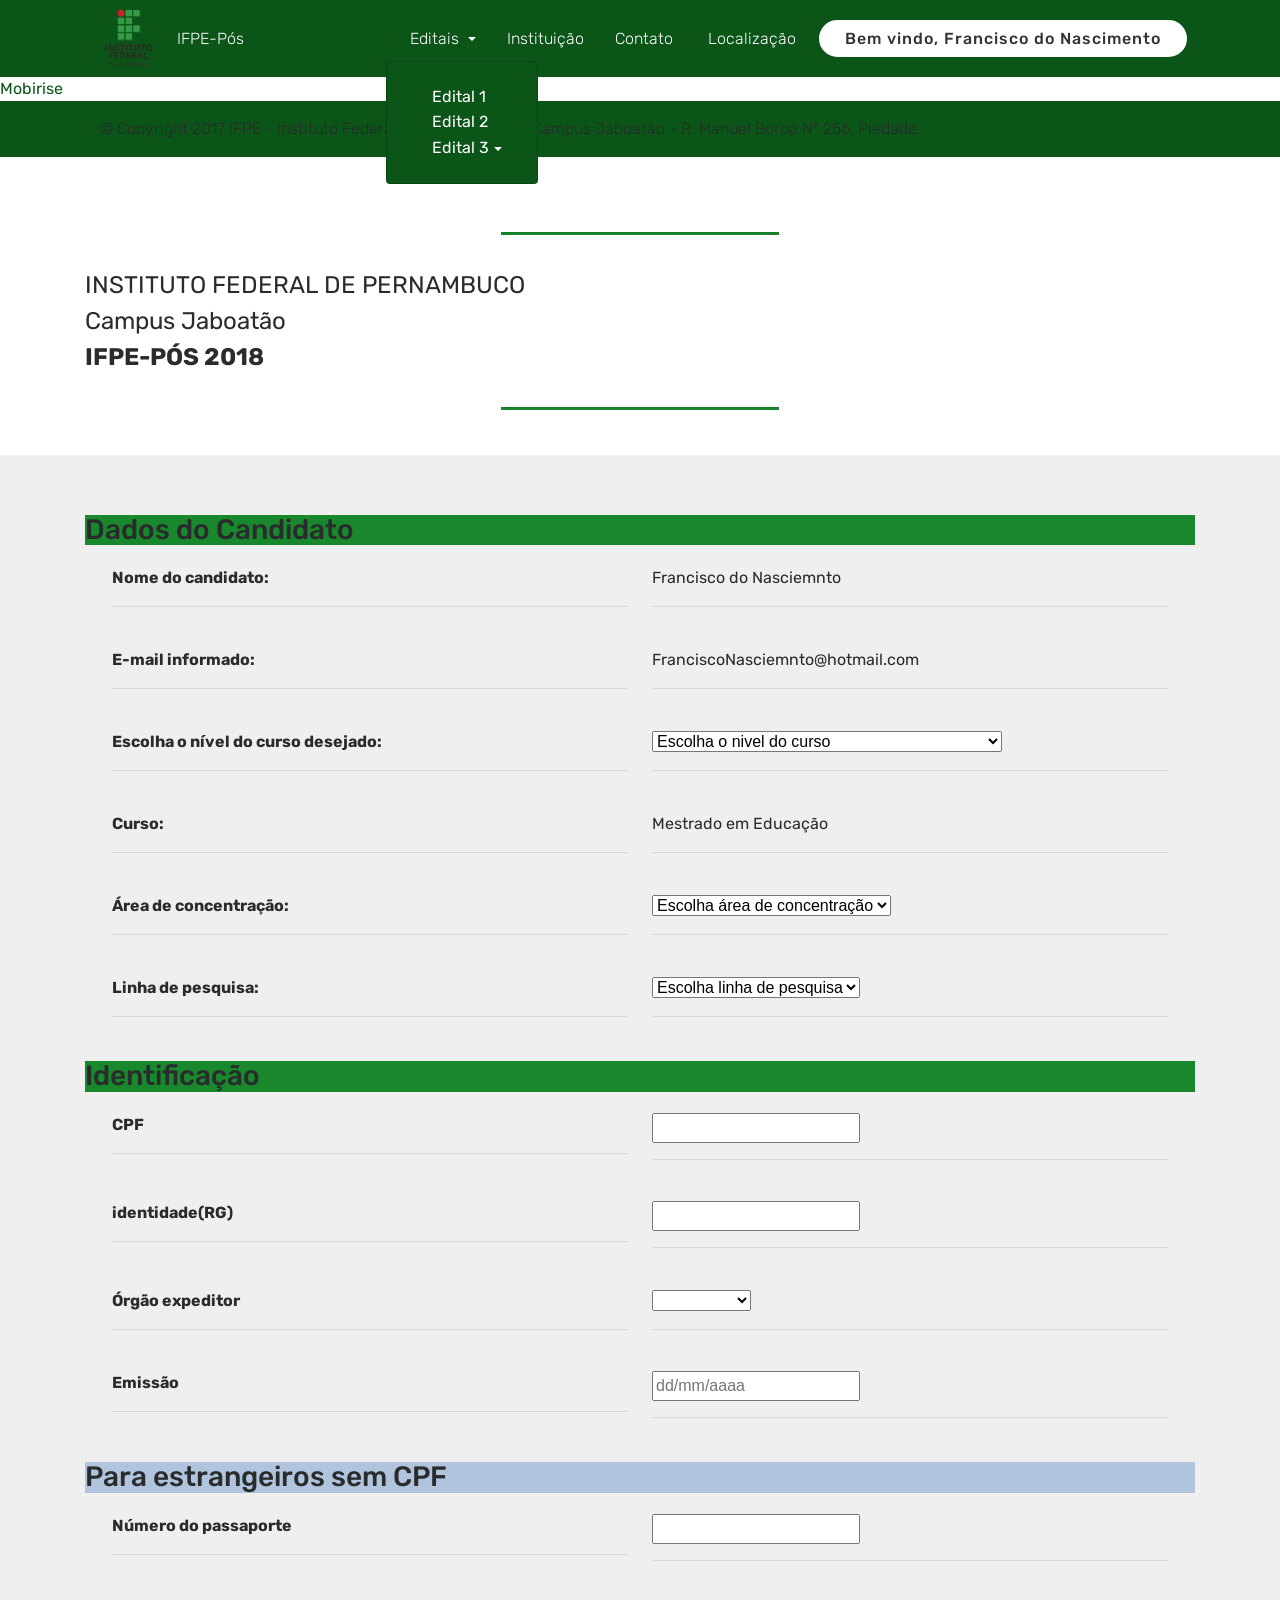
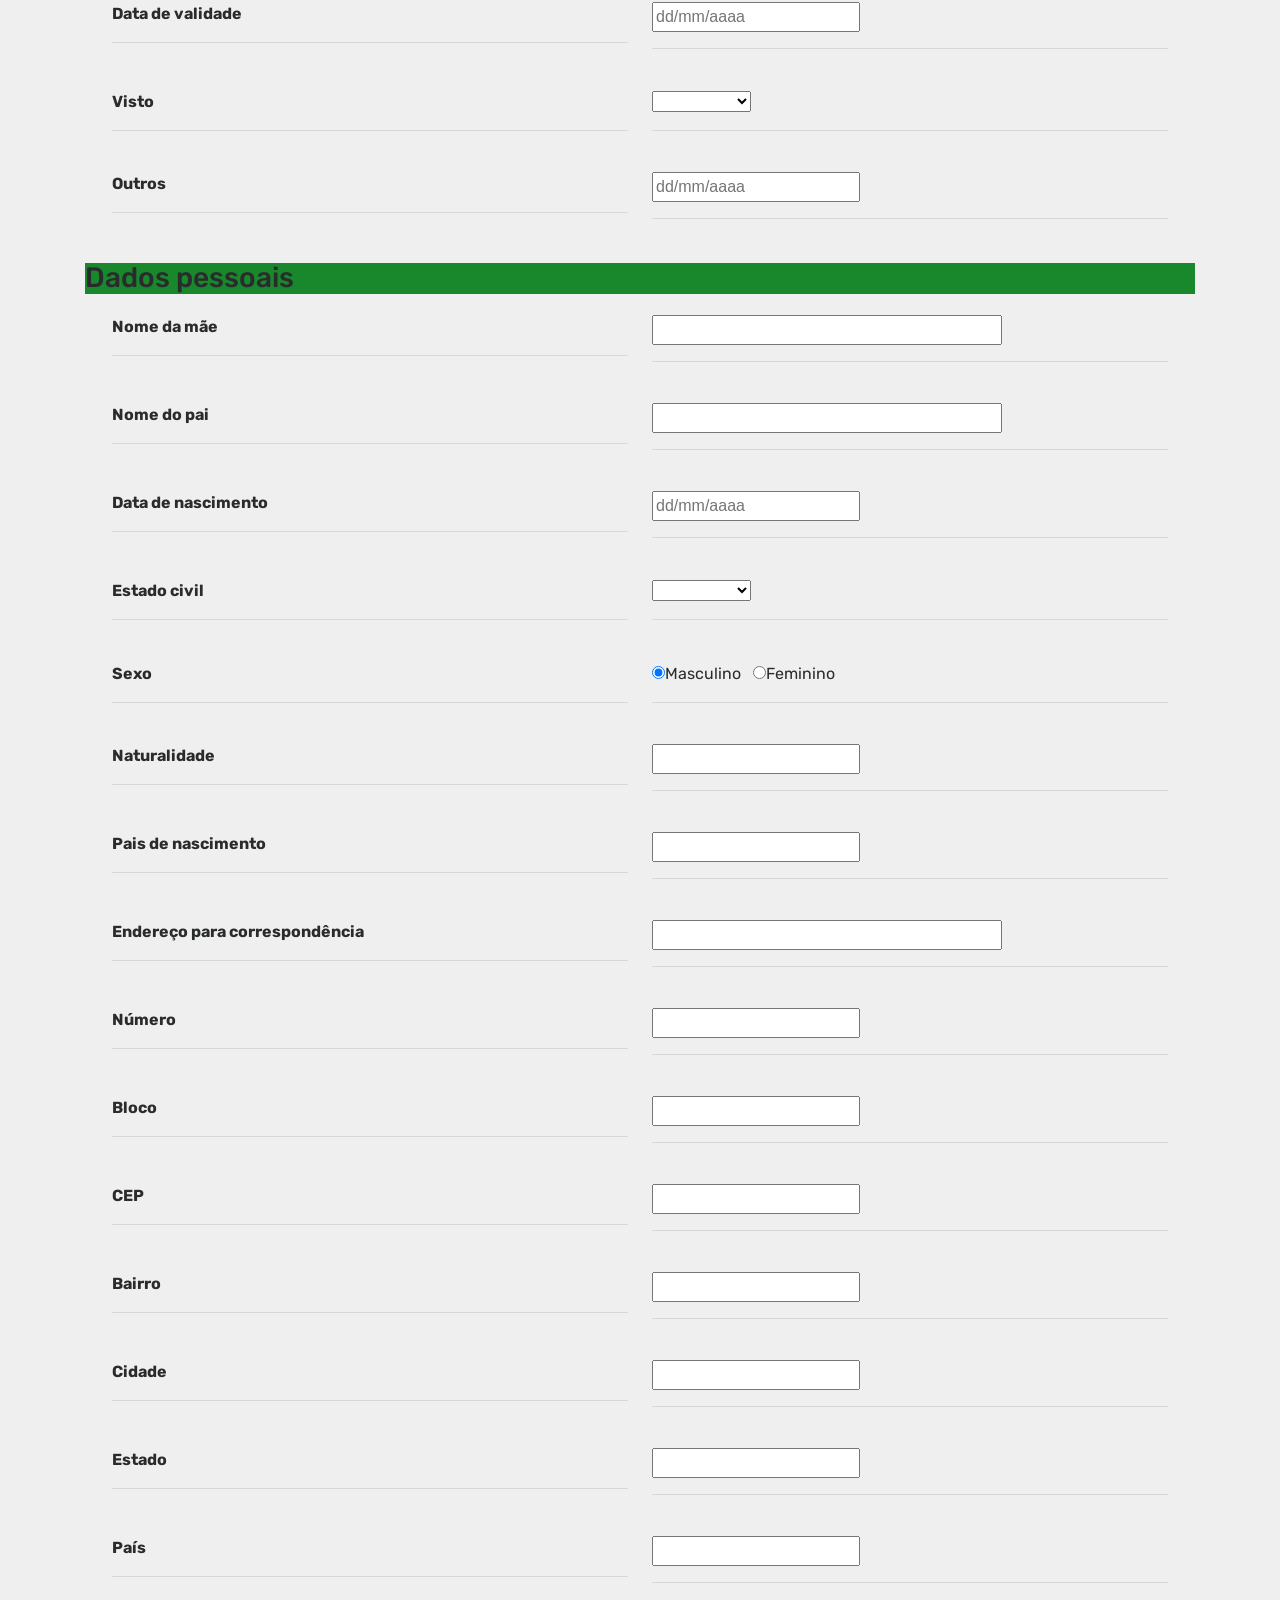
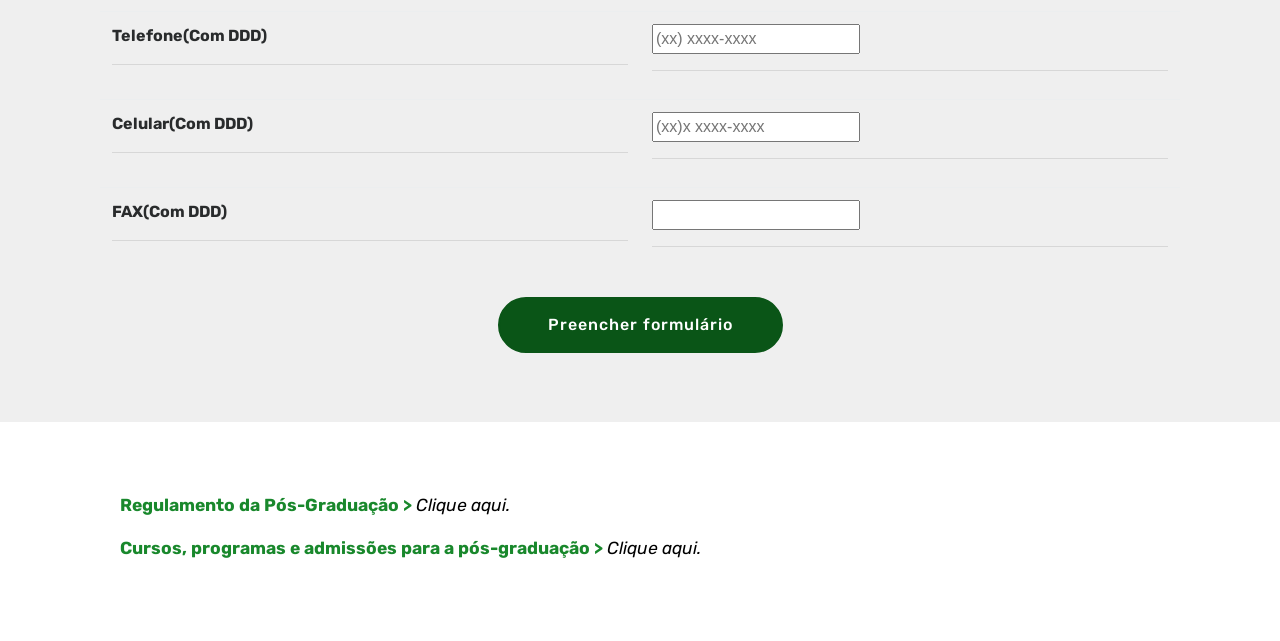
==== commit a66727c1: "Tiago Adicionado formulário novo a 3 parte da inscrição" ====
--- a/TestB5/inscricao3.html
+++ b/TestB5/inscricao3.html
@@ -201,7 +201,7 @@
       </div>
 	  <h3 class="align-center" style="background-color: #19882c">Identificação</h3> <!-- Dados de identificação-->
 	  
-	  <input type="hidden" data-form-email="true" >
+	 
 	  
 	        <div class="table-wrapper">
         <div class="container">
@@ -254,6 +254,236 @@
 	
 				
 		
+			 </tbody>
+			 
+			 
+          </table>
+        </div>
+       
+      </div>
+	  
+	  <h3 class="align-center" style="background-color: #B0C4DE">Para estrangeiros sem CPF</h3> <!-- Estrangeiros sem CPF -->
+	  
+	   <div class="table-wrapper"> 
+        <div class="container">
+          
+        </div>
+
+        <div class="container scroll">
+          <table class="table" cellspacing="0">
+            
+              <tr class="table-heads ">
+                  
+                  
+                  
+                  
+              <td class="body-item mbr-fonts-style display-7"><strong>Número do passaporte</strong><hr></td>
+			  <td class="body-item mbr-fonts-style display-7"><input type="text" value=""  /><hr></td></tr><tr>
+            
+
+            <tbody>
+              
+              
+              
+              
+			<tr>            
+                
+              <td class="body-item mbr-fonts-style display-7"><strong>Data de validade</strong><hr></td><td class="body-item mbr-fonts-style display-7"><input type="text" value="" placeholder="dd/mm/aaaa" /><hr></td>
+			  
+			 </tr>
+			  
+			 <tr>                 
+                
+                
+                
+              <td class="tdEspaco"><strong>Visto </strong><hr></td>
+			  <td class="body-item mbr-fonts-style display-7"><select  name="selectbasic" >
+																		<option ></option>
+																		<option value="1">SDS</option>
+																		<option value="2">Option two</option></select>
+				<hr></td></tr>
+	  
+			<tr> 
+                
+                
+                
+                
+              
+			 <td class="body-item mbr-fonts-style display-7"><strong>Outros</strong><hr></td>
+			 <td class="body-item mbr-fonts-style display-7"><input type="text" value="" placeholder="dd/mm/aaaa" /><hr></td>
+		</td></tr>
+	
+				
+		
+			 </tbody>
+			 
+			 
+          </table>
+        </div>
+       
+      </div>
+	  
+	   <h3 class="align-center" style="background-color: #19882c">Dados pessoais</h3> <!-- Dados pessoais-->
+	   
+	   
+	    <div class="table-wrapper"> 
+        <div class="container">
+          
+        </div>
+
+        <div class="container scroll">
+          <table class="table" cellspacing="0">
+            
+              <tr class="table-heads ">
+                  
+                  
+                  
+                  
+              <td class="body-item mbr-fonts-style display-7"><strong>Nome da mãe</strong><hr></td>
+			  <td class="body-item mbr-fonts-style display-7"><input type="text" value="" class="novoInput"  /><hr></td></tr><tr>
+            
+
+            <tbody>
+              
+              
+              
+              
+			<tr>            
+                
+              <td class="body-item mbr-fonts-style display-7"><strong>Nome do pai</strong><hr></td><td class="body-item mbr-fonts-style display-7"><input type="text" value="" class="novoInput" /><hr></td>
+			  
+			 </tr>
+			  
+			 <tr>                 
+                
+                
+                
+              <td class="tdEspaco"><strong>Data de nascimento </strong><hr></td>
+			  <td class="body-item mbr-fonts-style display-7"><input type="text" value="" placeholder="dd/mm/aaaa" /><hr></td></tr>
+	  
+			<tr>     
+              
+			 <td class="body-item mbr-fonts-style display-7"><strong>Estado civil</strong><hr></td>
+			 <td class="body-item mbr-fonts-style display-7"><select  name="selectbasic" >
+																		<option ></option>
+																		<option value="1">Solteiro</option>
+																		<option value="2">Option two</option></select><hr></td>
+			</tr>
+	
+				
+		
+			 </tbody>
+			 
+			 
+			 
+			 <tr>     
+              
+			 <td class="body-item mbr-fonts-style display-7"><strong>Sexo</strong><hr></td>
+			 <td class="body-item mbr-fonts-style display-7"><input name="radios" id="radios-0" value="1" checked="checked" type="radio">Masculino &nbsp;
+			 <input name="radios" id="radios-0" value="1"  type="radio">Feminino<hr></td>
+			</tr>
+			  
+			  
+			  
+			  
+			  <tr>
+            
+
+            <tbody>
+              
+              
+              
+              
+			<tr>            
+                
+              <td class="body-item mbr-fonts-style display-7"><strong>Naturalidade</strong><hr></td><td class="body-item mbr-fonts-style display-7"><input type="text" value=""  /><hr></td>
+			  
+			 </tr>
+			  
+			 <tr>            
+                
+              <td class="body-item mbr-fonts-style display-7"><strong>Pais de nascimento</strong><hr></td><td class="body-item mbr-fonts-style display-7"><input type="text" value=""  /><hr></td>
+			  
+			 </tr>
+	  
+			<tr>
+			
+				 <td class="body-item mbr-fonts-style display-7"><strong>Endereço para correspondência</strong><hr></td>
+				 <td class="body-item mbr-fonts-style display-7"><input type="text" value="" class="novoInput" /><hr></td>
+				</td>
+			</tr>
+			
+			<tr>
+			
+				 <td class="body-item mbr-fonts-style display-7"><strong>Número</strong><hr></td>
+				 <td class="body-item mbr-fonts-style display-7"><input type="text" value=""  /><hr></td>
+				</td>
+			</tr>
+			
+			<tr>
+			
+				 <td class="body-item mbr-fonts-style display-7"><strong>Bloco</strong><hr></td>
+				 <td class="body-item mbr-fonts-style display-7"><input type="text" value=""  /><hr></td>
+				</td>
+			</tr>
+			
+			<tr>
+			
+				 <td class="body-item mbr-fonts-style display-7"><strong>CEP</strong><hr></td>
+				 <td class="body-item mbr-fonts-style display-7"><input type="text" value=""  /><hr></td>
+				</td>
+			</tr>
+			
+			<tr>
+			
+				 <td class="body-item mbr-fonts-style display-7"><strong>Bairro</strong><hr></td>
+				 <td class="body-item mbr-fonts-style display-7"><input type="text" value=""  /><hr></td>
+				</td>
+			</tr>
+			
+			<tr>
+			
+				 <td class="body-item mbr-fonts-style display-7"><strong>Cidade</strong><hr></td>
+				 <td class="body-item mbr-fonts-style display-7"><input type="text" value=""  /><hr></td>
+				</td>
+			</tr>
+			
+			<tr>
+			
+				 <td class="body-item mbr-fonts-style display-7"><strong>Estado</strong><hr></td>
+				 <td class="body-item mbr-fonts-style display-7"><input type="text" value=""  /><hr></td>
+				</td>
+			</tr>
+			
+			<tr>
+			
+				 <td class="body-item mbr-fonts-style display-7"><strong>País</strong><hr></td>
+				 <td class="body-item mbr-fonts-style display-7"><input type="text" value=""  /><hr></td>
+				</td>
+			</tr>
+			
+			<tr>
+			
+				 <td class="body-item mbr-fonts-style display-7"><strong>Telefone(Com DDD)</strong><hr></td>
+				 <td class="body-item mbr-fonts-style display-7"><input type="text" value="" placeholder="(xx) xxxx-xxxx" /><hr></td>
+				</td>
+			</tr>
+			
+			<tr>
+			
+				 <td class="body-item mbr-fonts-style display-7"><strong>Celular(Com DDD)</strong><hr></td>
+				 <td class="body-item mbr-fonts-style display-7"><input type="text" value="" placeholder="(xx)x xxxx-xxxx" /><hr></td>
+				</td>
+			</tr>
+			
+			<tr>
+			
+				 <td class="body-item mbr-fonts-style display-7"><strong>FAX(Com DDD)</strong><hr></td>
+				 <td class="body-item mbr-fonts-style display-7"><input type="text" value=""  /><hr></td>
+				</td>
+			</tr>
+			
+			
 			 </tbody>
 			 
 			 
